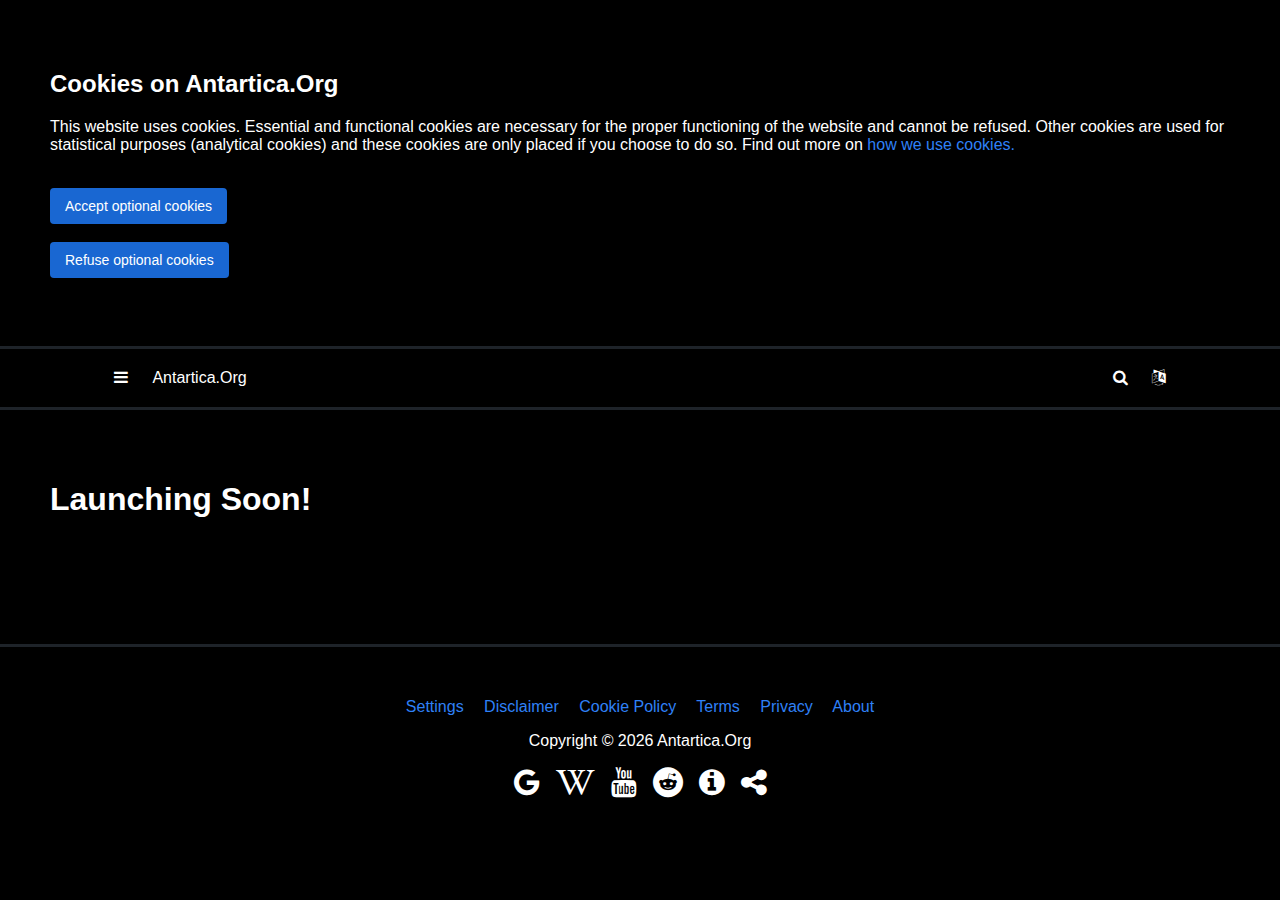
==== index.html @ 602d7c95 "Update index.html" ====
<!-- Copyright © 2023 Antartica Org. All rights reserved. - United States -->
<!-- Page Starts -->
<!-- Language (en-US) -->


<!DOCTYPE html> <html dir="ltr" lang="en-US"> <head> 

<!-- meta tags starts -->
	<title>Home / Antartica</title>
	<meta charset="utf-8" /> 
	<meta name="viewport" content="width=device-width,initial-scale=1,maximum-scale=1, viewport-fit=cover" /> 
	<meta property="og:site_name" content="Antartica.Org" /> 
	<meta name="apple-mobile-web-app-title" content="Antartica.Org" /> 
	<meta name="apple-mobile-web-app-status-bar-style" content="black" /> 
	<meta name="theme-color" content="#000000" />
	<meta name="description" content="Antartica.Org"/>
  	<meta name="keywords" content="Antartica.Org">
	<link rel="icon" type="image/x-icon" href="file:///D:/antartica/antartica.png">
<!-- meta tags ends -->

<!-- noscript starts -->
	<noscript> <html> <head> <style type="text/css"> body { background-color: black; color:white;}     .fixed-con {display:none;}  </style><body><div class="content text-center"><h2 title="Antartica.Org">Antartica.Org</h2><p title="JavaScript is not available.">JavaScript is not available.</p><p title="We’ve detected that JavaScript is disabled in this browser. Please enable JavaScript or switch to a supported browser to continue using antartica.org.">We’ve detected that JavaScript is disabled in this browser. Please enable JavaScript or switch to a supported browser to continue using antartica.org.</p><p title="Copyright © 2023 Antartica.Org">Copyright © Antartica.Org</p></div></body> </html>  </noscript>
<!-- noscript ends -->

<!-- internal css 1 starts -->
<style>
#topaaee { background-color: white; color:black; }
body {  margin: 0; font-family: Arial, sans-serif; background-color: black; color:white;}
#content {  background-color: black;  color:white;}
.cookieconsentbutton {  background-color: #1967d2; color: white; padding: 10px 15px;  border: none; font-size: 14px; cursor: pointer; border-radius: 4px;}
.cookieconsentbutton:hover {  background-color: white;  color: black; }
.grey1-container {  background-color: black;  color: white;  padding: 35px;  text-align: center;  font-size: 16px; border-top: 3px solid #1e2329;  }
.grey1-container a:link {  color: #2f81f7; background-color: transparent;  text-decoration: none; }  
.grey1-container a:hover { color: #2f81f7; background-color: transparent; text-decoration: underline; }
.grey1-container a:visited { color: #2f81f7; background-color: transparent;  text-decoration: none; }
.grey1-container a:active { color: #2f81f7; background-color: transparent;  text-decoration: none; }
.topnav { overflow: hidden;  background-color: black;  padding-left: 8%;  padding-right: 8%; padding-top:8px; padding-bottom:8px;   position: -webkit-sticky;  position: sticky; top:0; width: 100%; border-bottom: 3px solid #1e2329;}
.topnav a {  float: left;  display: #424243;  color: white;  text-align: center;  padding: 12px;  text-decoration: none;  font-size: 16px; }
.topnav a:hover {  background-color: #21262c;  color: white;}
.content {  padding: 50px;  text-align: left; font-size: 16px;}
.content a:link {  color: #2f81f7; background-color: transparent;  text-decoration: none; }  
.content a:hover { color: #2f81f7; background-color: transparent; text-decoration: underline; }
.content a:visited { color: #2f81f7; background-color: transparent;  text-decoration: none; }
.content a:active { color: #2f81f7; background-color: transparent;  text-decoration: none; }
.modal a:link {  color: #2f81f7; background-color: transparent;  text-decoration: none; }  
.modal a:hover { color: #2f81f7; background-color: transparent; text-decoration: underline; }
.modal a:visited { color: #2f81f7; background-color: transparent;  text-decoration: none; }
.modal a:active { color: #2f81f7; background-color: transparent;  text-decoration: none; }
.social a:link { font-size:30px; color:white;}
.social a:hover { color:#1d9bf0;}
#myInput {  width: 100%;  padding: 10px;  margin-bottom: 20px;  border-radius: 15px; background-color:black; color:white;  border: 2px solid white;  font-size: 13px; }
* {  box-sizing: border-box; }
#myUL {  list-style-type: none;  padding: 0;  margin: 0; }
#myUL li a {  margin-top: -1px; /* Prevent double borders */  background-color: black;  padding: 10px;  text-decoration: none;  color: white;  display: block;  border-radius: 25px;  font-size: 13px; }
#myUL li a:hover:not(.header) {  background-color: #21262c; }


#cookieconsenta {display:none; border-bottom: 3px solid #1e2329;} 
#cookieconsentb {display:none; border-bottom: 3px solid #1e2329;} 
* {  box-sizing: border-box; }
.button {  transition-duration: 0.5s; }
#top-nav-small-side {display:none;}
#sidebar { display:none; }
#topnav-right {  float: right;}
#topnav-right2 {  float: right; }
#topnav-right3 {  float: right; }
.text-center {  text-align: center; }  .text-left {  text-align: left; }  .text-right {  text-align: right; }    #text-center {  text-align: center; }  #text-left {  text-align: left; }  #text-right {  text-align: right; }

.modal {
 display: none;   position: fixed; z-index: 1;  padding-top: 5%; padding-bottom: 5%;left: 0; top: 0; width: 100%;  height: 100%; overflow: auto;  background-color: rgb(0,0,0); background-color: rgba(0,0,0,0.4); cursor:default;;
}
.modal-content {  background-color: black;  font-size: 16px;  margin: auto;  padding: 5%;  color:white;  border: 2px solid white;  width: 85%;   border-radius: 15px; cursor:default;}
.close {  color: #2f81f7;  float: left; cursor: pointer;}
.close:hover, .close:focus {  color: #2f81f7;  text-decoration: underline;  cursor: pointer; }


@media screen and (max-width: 3000px) {
.topnav {  overflow: hidden; padding-top:10px; padding-bottom:10px; padding-left: 8%;  padding-right: 8%;}
}


@media screen and (max-width: 2000px) {
.topnav {  overflow: hidden; padding-top:9px; padding-bottom:9px; padding-left: 8%;  padding-right: 8%;}
}


@media screen and (max-width: 1400px) {
.topnav {  overflow: hidden; padding-top:8px; padding-bottom:8px; padding-left: 8%;  padding-right: 8%;}
}


@media screen and (max-width: 1200px) {
.topnav {  overflow: hidden; padding-top:7px; padding-bottom:7px; padding-left: 8%;  padding-right: 8%;}
.topnav a {  float: left;  padding: 12px;  font-size: 15px; }
.content {  padding: 45px; font-size: 15px; }
.grey1-container {  padding: 30px;  font-size: 15px; }
.social a:link { font-size:29px;}
#myInput {  padding: 10px;  margin-bottom: 20px;  font-size: 12px; }
#myUL li a {  font-size: 12px;  padding: 10px; }
.modal-content { font-size: 15px;  width: 85%; }
}


@media screen and (max-width: 1000px) {
#topnav-right { display: none; }
.topnav {  overflow: hidden; padding-top:5px; padding-bottom:5px; padding-left: 4%;  padding-right: 4%;}
#top-nav-large { display: none; }
.topnav a {  float: left;  padding: 12px;  font-size: 14px; }
.content { padding: 35px; font-size: 14px; }
.grey1-container {  padding: 30px;  font-size: 14px; }
.social a:link { font-size:28px;}
.modal-content { font-size: 14px;  width: 85%; }
}

@media screen and (max-width: 900px) {
.topnav {  overflow: hidden; padding-top:4px; padding-bottom:4px; padding-left: 2%;  padding-right: 2%;}
}

@media screen and (max-width: 600px) {
.topnav {  overflow: hidden;}
#top-nav-medium { display: none; }
.cookieconsentbutton {font-size: 13px;}
.topnav a {  float: left;  padding: 12px;  font-size: 14px; }
.content {  padding: 25px; font-size: 13px; }
.grey1-container {  padding: 25px;  font-size: 13px; }
.social a:link { font-size:26px;}
.modal-content { font-size: 13px;  width: 90%;}
}


@media screen and (max-width: 400px) {
.topnav {padding-left: 1%;  padding-right: 1%; }
.content {  padding: 20px; font-size: 13px; }
.grey1-container {  padding: 20px;  font-size: 13px; }
.cookieconsentbutton { padding: 10px 15px;}
.social a:link { font-size:25px;}
.modal-content { font-size: 13px;  width: 90%; border-radius: 15px;}
}

@media screen and (max-width: 300px) {
#topnav-right3 { display: none; }
.topnav { padding-top:0px; padding-bottom:0px; padding-left: 0px;  padding-right: 0px; }
.topnav a {  float: left;  padding: 12px;  font-size: 13px; }
.content {  padding: 15px; font-size: 12px; }
.grey1-container {  padding: 15px;  font-size: 12px; }
.social a:link { font-size:22px;}
.cookieconsentbutton {  font-size: 11px;}
#myInput {  padding: 10px;  margin-bottom: 20px;  margin-top: 10px;  font-size: 10px; }
#myUL li a {  font-size: 10px;  padding: 10px; }
.modal-content { font-size: 12px;  width: 100%; border: 3px solid red; border-radius: 0px;}
.modal { padding-top: 0%; padding-bottom: 0%; left: 0; top: 0; width: 100%;  height: 100%; overflow: auto;  background-color: rgb(0,0,0); background-color: rgba(0,0,0,0.4); 
}

@media screen and (max-width: 260px) {
.topnav { padding-top:0px; padding-bottom:0px; padding-left: 0px;  padding-right: 0px;}
.social a:link { font-size:20px;}
.cookieconsentbutton { padding: 7px 7px; }
.modal-content { font-size: 12px;  width: 100%; }
}

@media screen and (max-width: 230px) {
#topnav-right2 { display:none; }
.social a:link { font-size:19px;}
.modal-content { font-size: 10px;  width: 100%; }
}

@media screen and (max-width: 200px) {
#topnav-right2 { display:none; }
.topnav a {  float: left;  padding: 12px;  font-size: 13px; }
.content {  padding: 12px; font-size: 12px; }
.grey1-container {  padding: 12px;  font-size: 12px; }
.social a:link { font-size:18px;}
.cookieconsentbutton { padding: 5px 5px; }
#myInput {  padding: 9px;  margin-bottom: 20px; margin-top: 15px;  font-size: 9px; }
#myUL li a {  font-size: 9px;  padding: 9px; }
.modal-content { font-size: 9px;  width: 100%; }
}

@media screen and (max-width: 180px) {
.topnav a {  float: left;  padding: 11px;  font-size: 12px; }
.content {  padding: 11px; font-size: 11px; }
.grey1-container {  padding: 11px;  font-size: 11px; }
.cookieconsentbutton { padding: 4px 4px; }
}

@media screen and (max-width: 150px) {
.topnav a {  float: left; padding: 11px;  font-size: 10px; }
.content {  padding: 10px; font-size: 10px; }
.grey1-container {  padding: 10px;  font-size: 10px; }
.cookieconsentbutton {  font-size: 8px; }
#myInput {  padding: 8px;  margin-bottom: 20px;  font-size: 8px; }
#myUL li a {  font-size: 8px; padding: 8px; }
.modal-content { font-size: 8px;  width: 100%; }
}

@media screen and (max-width: 120px) {
#title { display: none; }
.topnav a {  float: left;  padding: 11px;  font-size: 9px; }
.content {  padding: 10px; font-size: 10px; }
.grey1-container {  padding: 10px;  font-size: 10px; }
.cookieconsentbutton {  font-size: 7px; }
#myInput {  padding: 7px;  margin-bottom: 20px;  font-size: 7px; }
#myUL li a {  font-size: 7px;  padding: 7px; }
.modal-content { font-size: 7px;  width: 100%; border: 1px solid red;}
}

@media screen and (max-width: 100px) {
.topnav a {  float: left;  padding: 9px;  font-size: 8px; }
.content {  padding: 8px; font-size: 8px; }
.grey1-container {  padding: 8px;  font-size: 8px; }
.cookieconsentbutton { padding: 2px 2px;  font-size: 6px; }
#myInput {  padding: 6px;  margin-bottom: 20px;  font-size: 6px; }
#myUL li a {  font-size: 6px;  padding: 6px; }
.modal-content { font-size: 6px;  width: 100%; }
}

@media screen and (max-width: 90px) {
.content {  padding: 4px; font-size: 6px; }
.grey1-container {  padding: 4px;  font-size: 6px; }
#myInput { padding: 4px; margin-bottom: 20px; font-size: 5px; }
#myUL li a {  font-size: 5px; padding: 4px; }
.modal-content { font-size: 5px;  width: 100%; }
}
</style>

<!-- Translate toolbar css starts -->
 <style type="text/css">
 
   .fixed-con {
    z-index: 9724790009779558!important;
    background-color: black;
    position: fixed;
    top: 0;
    left: 0;
    right: 0;
    bottom: 0;
    overflow-y: auto;
  }
  .VIpgJd-ZVi9od-aZ2wEe-wOHMyf{
   z-index: 9724790009779!important;
   top:0;
   left:unset;
   right:-5px;
   display:none!important;
   border-radius:50%;
   border:2px solid gold;
  }
  .VIpgJd-ZVi9od-aZ2wEe-OiiCO{
    width:80px;
    height:80px;
  }
  /*hide google translate link | logo | banner-frame */
  .goog-logo-link,.gskiptranslate,.goog-te-gadget span,.goog-te-banner-frame,#goog-gt-tt, .goog-te-balloon-frame,div#goog-gt-{
    display: none!important;
  }
  .goog-te-gadget {
    color: transparent!important;
    font-size:0px;
  }

  .goog-text-highlight {
    background: none !important;
    box-shadow: none !important;
  }
   
 /*google translate Dropdown */
 
 #google_translate_element select{
 background-color:black;
 color:white;
 border: none;
 border-radius:2px;
 padding:1%;
cursor: pointer;
 }
 
  #google_translate_element select:hover{
 background-color:#21262c;
 color:white;
 border: none;
 border-radius:1px;
 padding:1%;
cursor: pointer;
 }
   </style>
<!-- Translate toolbar css ends -->

<!-- internal css ends -->




<!-- external css starts --> 
	<link rel="stylesheet" href="https://cdnjs.cloudflare.com/ajax/libs/font-awesome/4.7.0/css/font-awesome.min.css"> 
<!-- external css ends --> 
</head>



<body onload="startFunction();">
<div class="fixed-con">

<div id="main"> <!-- id="main" start-->

<!-- all model content starts here -->

<!-- The Modal -->
<div id="myModal" class="modal">

  <!-- Modal content -->
  <div class="modal-content">
 	<div class="close" onclick="closemodal1();" title="Close">Close</div><br><br>
	<div class="text-center">
 		<h1 title="Error 404">Error 404</h1>
 		<h2 title="Content Not Found :(">Content Not Found :(</h2>
	</div>
  </div>

</div>

<!-- The Modal -->
<div id="myModal2" class="modal">

  <!-- Modal content -->
  <div class="modal-content">
  	<div class="close" onclick="closemodal2();" title="Close">Close</div><br><br>
	<div class="text-left">
	<h1 class="text-center" title="Cookies On Antartica.Org">Cookies On Antartica.Org</h1>
	<p title="This website uses cookies.">This website uses cookies.</p>
	<p title="Essential and functional cookies are necessary for the proper functioning of the website and cannot be refused.">Essential and functional cookies are necessary for the proper functioning of the website and cannot be refused.</p>
<br>
 	<h2 title="Cookie Settings">Cookie settings</h2>
	<h3 title="Strictly necessary cookies">Strictly necessary cookies</h3>
	<p title="These essential cookies do things like remember your progress through the website.">These essential cookies do things like remember your progress through the website.</p>
	<p title="They always need to be on.">They always need to be on.</p>
<br>
    <h3 title ="Strictly necessary cookies we use:">Strictly necessary cookies we use:</h3>
    <p title="(1. googtrans) - (Type: Session Cookie) - (Use: To know your preferred language)"><b>1. [googtrans]</b><br>Type: Session Cookie<br>Use: To Know you language preferred language</p>
    <p title="(2. [ae] [cookieconsent] ) (Type: Normal Cookie) (Use: To know your cookie consent status.)"><b>2. [ae] [cookieconsent]</b><br>Type: Normal Cookie<br>Use: To know your cookie consent status.</p>
<br>
<h3 title="Additional cookies we use:">Additional cookies we use:</h3>
<p title="We currently do not use any additional cookies.">We currently do not use any additional cookies.</p>
	<br><br>
</div>
	<div class="close" onclick="closemodal2();" title="Close This Tab (X)">Close This Tab (X)</div><br>
  </div>
</div>


<!-- The Modal -->
<div id="myModal3" class="modal">

  <!-- Modal content -->
  <div class="modal-content">
 	<div class="close" onclick="closemodal3();" title="Close">Close</div><br><br>
	<div class="text-center">
 		<h1 title="About">About</h1>
	</div>
  <div class="text-center">
    <p>Antartica.Org/About</p>
</div>

<div class="text-center">
<br><br>
	<a href="javascript:void(0);" onclick="showmodal6()" title="Terms">Terms</a>&#8195;
	<a href="javascript:void(0);" onclick="showmodal7()" title="Privacy">Privacy</a>
</div>
  </div>

</div>

<!-- The Modal -->
<div id="myModal4" class="modal">

  <!-- Modal content -->
  <div class="modal-content">
 	<div class="close" onclick="closemodal4();" title="Close">Close</div><br><br>
	<div class="text-center">
 		<h1 title="Settings">Settings</h1>
 		<h2 title="Content Not Found :(">Content Not Found :(</h2>
	</div>
  </div>

</div>

<!-- The Modal -->
<div id="myModal5" class="modal">

  <!-- Modal content -->
  <div class="modal-content">
 	<div class="close" onclick="closemodal5();" title="Close">Close</div><br><br>
	<div class="text-center">
 		<h1 title="Disclaimer">Disclaimer</h1>
 		<h2 title="Content Not Found :(">Content Not Found :(</h2>
	</div>
  </div>

</div>

<!-- The Modal -->
<div id="myModal6" class="modal">

  <!-- Modal content -->
  <div class="modal-content">
 	<div class="close" onclick="closemodal6();" title="Close">Close</div><br><br>
	<div class="text-center">
 		<h1 title="Terms">Terms</h1>
 		<h2 title="Content Not Found :(">Content Not Found :(</h2>
	</div>
  </div>

</div>

<!-- The Modal -->
<div id="myModal7" class="modal">

  <!-- Modal content -->
  <div class="modal-content">
 	<div class="close" onclick="closemodal7();" title="Close">Close</div><br><br>
	<div class="text-center">
 		<h1 title="Privacy Policy">Privacy Policy</h1>
 		<h2 title="Content Not Found :(">Content Not Found :(</h2>
	</div>
  </div>

</div>

<!-- The Modal -->
<div id="myModal8" class="modal">

  <!-- Modal content -->
  <div class="modal-content">
 	<div class="close" onclick="closemodal8();" title="Close">Close</div><br><br>
	<div class="text-left">
 	<h2 title="Change Language">Change Language</h2>
 	<div id="google_translate_element" title="Change Language"></div>
    </div>
<div class="text-left">
<br><br><br>
	<a href="javascript:void(0);" onclick="transitshowmodal6()" title="Terms">Terms</a>&#8195;
	<a href="javascript:void(0);" onclick="transitshowmodal7()" title="Privacy">Privacy</a>
</div>
  </div>

</div>
  
<!-- The Modal -->
<div id="myModal9" class="modal">

  <!-- Modal content -->
  <div class="modal-content">
 	<div class="close" onclick="closemodal9();" title="Close">Close</div><br><br>
  <div class="text-center">
    
 <p class="social"><a href="https://www.google.com/search?q=antarctica" target="_about" title="Google (Opens an External Website - google.com)"><i class="fa fa-google"></i></a>&#8195;<a href="https://en.wikipedia.org/wiki/Antarctica" title="Wikipedia (Opens an External Website - wikipedia.org)" target="_about"><i class="fa fa-wikipedia-w"></i></a>&#8195;<a href="https://www.youtube.com/results?search_query=antartica" target="_about" title="Youtube (Opens an External Website - youtube.com)"><i class="fa fa-youtube"></i></a>&#8195;<a href="https://www.reddit.com/search/?q=antartica" target="_about" title="Reddit (Opens an External Website - reddit.com)"><i class="fa fa-reddit"></i></a>&#8195;<a href="https://twitter.com" target="_about" title="X (Opens an External Website - twitter.com)">X</a>&#8195;<a href="https://instagram.com" target="_about" title="Instagram (Opens an External Website - instagram.com)"><i class="fa fa-instagram"></i></a>&#8195;<a href="https://facebook.com" target="_about" title="Facebook (Opens an External Website - facebook.com)"><i class="fa fa-facebook"></i></a>&#8195;<a href="https://twitch.tv" target="_about" title="Twitch (Opens an External Website - twitch.tv)"><i class="fa fa-twitch"></i></a>
 </p>
 <br>
<p>
</div>
  <div class="text-left">
<h3>Other Links</h3>
<a href="https://www.google.com/search?q=antarctica" target="_about" title="Google (Opens an External Website - google.com)">Google</a>&#8195;<a href="https://en.wikipedia.org/wiki/Antarctica" title="Wikipedia (Opens an External Website - wikipedia.org)" target="_about">Wikipedia</a>&#8195;<a href="https://www.youtube.com/results?search_query=antartica" target="_about" title="Youtube (Opens an External Website - youtube.com)">Youtube</a>&#8195;<br><br><a href="https://www.reddit.com/search/?q=antartica" target="_about" title="Reddit (Opens an External Website - reddit.com)">Reddit</a>&#8195;<a href="https://twitter.com" target="_about" title="X (Opens an External Website - twitter.com)">X (twitter.com)</a>&#8195;<a href="https://instagram.com" target="_about" title="Instagram (Opens an External Website - instagram.com)">Instagram</a>&#8195;<br><br><a href="https://facebook.com" target="_about" title="Facebook (Opens an External Website - facebook.com)">Facebook</a>&#8195;<a href="https://twitch.tv" target="_about" title="Twitch (Opens an External Website - twitch.tv)">Twitch</a>&#8195;
<a href="https://bing.com" target="_about" title="Bing (Opens an External Website - bing.com)">Bing</a>&#8195;<a href="https://duckduckgo.com/" target="_about" title="DuckDuckGo (Opens an External Website - duckduckgo.com)">DuckDuckGo</a>
</p> 
  
	</div>
  </div>

</div>
 <!-- all model content ends here -->
<!-- id="cookieconsent" start-->
<div class="content" id="cookieconsenta" style="cursor: default;">
	<h2 title="Cookies on Antartica.Org">Cookies on Antartica.Org</h2>
	<p title="This website uses cookies. Essential and functional cookies are necessary for the proper functioning of the website and cannot be refused. Other cookies are used for statistical purposes (analytical cookies) and these cookies are only placed if you choose to do so.">This website uses cookies. Essential and functional cookies are necessary for the proper functioning of the website and cannot be refused. Other cookies are used for statistical purposes (analytical cookies) and these cookies are only placed if you choose to do so. Find out more on <a href="javascript:void(0);" title="how we use cookie" onclick="showmodal2()">how we use cookies.</a></p><br>
	<button class="button cookieconsentbutton" onclick="cookieconsenttype1Function()" title="Accept optional cookies">Accept optional cookies</button><br><br>
	<button class="button cookieconsentbutton" onclick="cookieconsenttype2Function()" title="Refuse optional cookies">Refuse optional cookies</button>
<br><br>
</div>
<!-- id="cookieconsent" ends-->

<!-- id="cookieconsent2" start-->
<div class="content" id="cookieconsentb" style="cursor: default;">
	<p title="Your cookie preferences have been saved. To change your preferences at any time, see our or visit the link in the page footer.">Your cookie preferences have been saved. To change your preferences at any time, see our <a href="javascript:void(0);" title="cookie policy" onclick="showmodal2()">cookie policy</a> or visit the link in the page footer.</p>
	<button class="button cookieconsentbutton" onclick="bbcookieconsenttype1Function()" title="Close">Close</button>
<br><br>
</div>
<!-- id="cookieconsent2" ends-->

<!-- topnav starts -->
<div class="topnav" id="myTopnav">
	<a href="javascript:void(0);" id="top-nav-small" title="Open Menu" onclick="sidebarFunction()"><i class="fa fa-bars"></i></a>
	<a href="javascript:void(0);" id="top-nav-small-side" title="Close Menu" onclick="sidebarcloseFunction()"><i class="fa fa-bars"></i></a>
	<a href="javascript:void(0);" id="title" title="Antartica.Org" onclick="aesidebarcloseFunction()" translate="no">Antartica.Org</a>
	<a href="javascript:void(0)" id="topnav-right2" title="Languages" onclick="showmodal8()"><i class="fa fa-language"></i></a>
	<a href="javascript:void(0)" id="topnav-right3" title="Search" onclick="sidebarFunction()"><i class="fa fa-search"></i></a>
</div>
<!-- topnav ends -->

<!-- content starts -->
<div class="content" id="content" style="cursor: default;">
	<h1 title="Launching Soon!">Launching Soon!</h1><br><br><br>
</div>
<!-- content ends -->

<!-- sidebar starts -->
<div class="content" id="sidebar" style="cursor: default;">
<br>
<input type="text" id="myInput" onkeyup="searchFunction()" placeholder="Search" title="Search" spellcheck="true">
<ul id="myUL">
	<li><a href="javascript:void(0);" onclick="showmodal3()" title="About Antartica">About Antartica</a></li>
	<li><a href="javascript:void(0);" onclick="showmodal4()" title="Settings">Settings</a></li>
	<li><a href="javascript:void(0);" onclick="showmodal5()" title="Disclaimer">Disclaimer</a></li>
	<li><a href="javascript:void(0);" onclick="showmodal2()" title="Cookie Policy">Cookie Policy</a></li>
	<li><a href="javascript:void(0);" onclick="showmodal6()" title="Terms">Terms</a></li>
	<li><a href="javascript:void(0);" onclick="showmodal7()" title="Privacy Policy">Privacy Policy</a></li>
	<li><a href="javascript:void(0);" onclick="showmodal1()" title="Blog">Blog</a></li>
	<li><a href="javascript:void(0);" onclick="showmodal1()" title="Change Language">Change Language</a></li>
	<li><a href="javascript:void(0);" onclick="showmod‬al1()" title="Accessibility settings">Accessibility settings</a></li>
	<li><a href="javascript:void(0);" onclick="showmodal9()" title="Share">Share</a></li>
	<li><a href="javascript:void(0);" onclick="showmodal1()" title="Location">Location</a></li>
	<li><a href="javascript:void(0);" onclick="showmodal1()" title="Images">Images</a></li>
	<li><a href="javascript:void(0);" onclick="showmodal1()" title="Videos">Videos</a></li>
	<li><a href="javascript:void(0);" onclick="showmodal1()" title="WildLife">WildLife</a></li>
</ul>
<br><br>
</div>  
<!-- sidebar ends-->

<!-- footer starts --> 
<div class="grey1-container"> 
<p>
	<a href="javascript:void(0);" onclick="showmodal4()" title="Settings">Settings</a>&#8195;
	<a href="javascript:void(0);" onclick="showmodal5()" title=" Disclaimer">Disclaimer</a>&#8195;
	<a href="javascript:void(0);" onclick="showmodal2()" title="Cookie Policy">Cookie Policy</a>&#8195;
	<a href="javascript:void(0);" onclick="showmodal6()" title="Terms">Terms</a>&#8195;
	<a href="javascript:void(0);" onclick="showmodal7()" title="Privacy">Privacy</a>&#8195;
	<a href="javascript:void(0);" onclick="showmodal3()" title="About">About</a>
</p>

<p id="copyright" title="Copyright © Antartica.Org" style="cursor: default;"></p>

<p class="social"><a href="https://www.google.com/search?q=antarctica" target="_about" title="Google (Opens an External Website - google.com)"><i class="fa fa-google"></i></a>&#8195;<a href="https://en.wikipedia.org/wiki/Antarctica" title="Wikipedia (Opens an External Website - wikipedia.org)" target="_about"><i class="fa fa-wikipedia-w"></i></a>&#8195;<a href="https://www.youtube.com/results?search_query=antartica" target="_about" title="Youtube (Opens an External Website - youtube.com)"><i class="fa fa-youtube"></i></a>&#8195;<a href="https://www.reddit.com/search/?q=antartica" target="_about" title="Reddit (Opens an External Website - reddit.com)"><i class="fa fa-reddit"></i></a>&#8195;<a href="javascript:void(0);" title="Info" onclick="showmodal3()"><i class="fa fa-info-circle"></i></a>&#8195;<a href="javascript:void(0);" title="Share" onclick="showmodal9()"><i class="fa fa-share-alt"></i></a></p>
</div>


</div>
<!-- footer ends -->


<!-- id="main" end -->
</div>


<!-- script starts -->
<script>
function contentnotfoundFunction() { 
alert("Antartica.Org\n\nError (404)\nContent not found :("); 
}


function startFunction() {
cookieconsentFunction();
timeanddateFunction();
console.warn("Warning! Do not enter or type any commands that you do not know."); 
console.log("Welcome to Antartica Org."); 
}

function setCookie(cname,cvalue,exdays) {  const d = new Date();  d.setTime(d.getTime() + (exdays*24*60*60*6000));  let expires = "expires=" + d.toUTCString();  document.cookie = cname + "=" + cvalue + ";" + expires + ";path=/"; }
function getCookie(cname) {  let name = cname + "=";  let decodedCookie = decodeURIComponent(document.cookie);  let ca = decodedCookie.split(';');  for(let i = 0; i < ca.length; i++) {    let c = ca[i];    while (c.charAt(0) == ' ') {      c = c.substring(1);    }    if (c.indexOf(name) == 0) {      return c.substring(name.length, c.length);    }  }  return ""; }

function cookieconsentFunction() {
let cookieconsent = getCookie("cookieconsent");
if (cookieconsent == "1") {
let ae = getCookie("ae");
if (ae == "1") {
document.getElementById("cookieconsentb").style.display = 'none';
}
else {
document.getElementById("cookieconsentb").style.display = 'block';
}

console.info("Privacy Info - Cookie Consent: Optional cookies accepted (1)"); 
}

else if (cookieconsent == "2") {
let ae = getCookie("ae");
if (ae == "1") {
document.getElementById("cookieconsentb").style.display = 'none';
}
else {
document.getElementById("cookieconsentb").style.display = 'block';
}

console.info("Privacy Info - Cookie Consent: Optional cookies refused (2)"); 
}

else {
document.getElementById("cookieconsenta").style.display = 'block';
setCookie("cookieconsent", "0", 30);
setCookie("ae", "0", 30);
}

}

function cookieconsenttype1Function() {
setCookie("cookieconsent", "1", 30);
document.getElementById("cookieconsenta").style.display = 'none';
document.getElementById("cookieconsentb").style.display = 'block';
console.info("Privacy Info - Cookie Consent: Optional cookies accepted (1)"); 
}

function cookieconsenttype2Function() {
setCookie("cookieconsent", "2", 30);
document.getElementById("cookieconsenta").style.display = 'none';
document.getElementById("cookieconsentb").style.display = 'block';
console.info("Privacy Info - Cookie Consent: Optional cookies refused (2)"); 
}

function bbcookieconsenttype1Function() {
setCookie("ae", "1", 30);
document.getElementById("cookieconsentb").style.display = 'none';
console.info("Your cookie preferences have been saved. To change your preferences at any time, see our cookie policy or visit the link in the page footer."); 
}


function timeanddateFunction() {

const d = new Date();
const weekday = ["Sunday","Monday","Tuesday","Wednesday","Thursday","Friday","Saturday"];
const month = ["January","February","March","April","May","June","July","August","September","October","November","December"];
let day = weekday[d.getDay()];
let date = d.getDate()
let aaaeee = month[d.getMonth()];
let year = d.getFullYear();
let text = d.toTimeString();
let language = navigator.language;
let agent = navigator.userAgent;
document.getElementById("copyright").innerHTML = "Copyright © " + year + " Antartica.Org";
console.info("Last loaded on; " + day + ", " + date + " " + aaaeee + " " + year + "; " + text + " Language: " + language); 
}

function sidebarFunction() {
document.getElementById("content").style.display = 'none';
document.getElementById("top-nav-small").style.display = 'none';
document.getElementById("top-nav-small-side").style.display = 'block';
document.getElementById("sidebar").style.display = 'block';
}

function sidebarcloseFunction() {
document.getElementById("top-nav-small-side").style.display = 'none';
document.getElementById("sidebar").style.display = 'none';
document.getElementById("content").style.display = 'block';
document.getElementById("top-nav-small").style.display = 'block';
}

function aesidebarcloseFunction() {
document.getElementById("top-nav-small-side").style.display = 'none';
document.getElementById("sidebar").style.display = 'none';
document.getElementById("content").style.display = 'block';
document.getElementById("top-nav-small").style.display = 'block';
}

function searchFunction() {    var input, filter, ul, li, a, i, txtValue;    input = document.getElementById("myInput");    filter = input.value.toUpperCase();    ul = document.getElementById("myUL");    li = ul.getElementsByTagName("li");    for (i = 0; i < li.length; i++) {        a = li[i].getElementsByTagName("a")[0];        txtValue = a.textContent || a.innerText;        if (txtValue.toUpperCase().indexOf(filter) > -1) {           li[i].style.display = "";        } else {            li[i].style.display = "none";        }    } }
</script>

  <script>
 function googleTranslateElementInit() {
 new google.translate.TranslateElement({
 pageLanguage: 'en',
 autoDisplay: 'true',
 layout: google.translate.TranslateElement.InlineLayout.HORIZONTAL
 }, 'google_translate_element');
 }
 </script>
 <script src='https://translate.google.com/translate_a/element.js?cb=googleTranslateElementInit'></script>
 
 <script>
// Get the modal
var modal = document.getElementById("myModal");

// When the user clicks the button, open the modal 
function showmodal1() {
  modal.style.display = "block";
}

// When the user clicks on <span> (x), close the modal
function closemodal1() {
  modal.style.display = "none";
}
</script>

 <script>
// Get the modal
var modal2 = document.getElementById("myModal2");

// When the user clicks the button, open the modal 
function showmodal2() {
  modal2.style.display = "block";
}

// When the user clicks on <span> (x), close the modal
function closemodal2() {
  modal2.style.display = "none";
}
</script>
  
<script>
// Get the modal
var modal3 = document.getElementById("myModal3");

// When the user clicks the button, open the modal 
function showmodal3() {
  modal3.style.display = "block";
}

// When the user clicks on <span> (x), close the modal
function closemodal3() {
  modal3.style.display = "none";
}
</script>

<script>
// Get the modal
var modal4 = document.getElementById("myModal4");

// When the user clicks the button, open the modal 
function showmodal4() {
  modal4.style.display = "block";
}

// When the user clicks on <span> (x), close the modal
function closemodal4() {
  modal4.style.display = "none";
}
</script>

<script>
// Get the modal
var modal5 = document.getElementById("myModal5");

// When the user clicks the button, open the modal 
function showmodal5() {
  modal5.style.display = "block";
}

// When the user clicks on <span> (x), close the modal
function closemodal5() {
  modal5.style.display = "none";
}
</script>

<script>
// Get the modal
var modal6 = document.getElementById("myModal6");

// When the user clicks the button, open the modal 
function showmodal6() {
  modal6.style.display = "block";
}

// When the user clicks on <span> (x), close the modal
function closemodal6() {
  modal6.style.display = "none";
}
</script>

<script>
// Get the modal
var modal7 = document.getElementById("myModal7");

// When the user clicks the button, open the modal 
function showmodal7() {
  modal7.style.display = "block";
}

// When the user clicks on <span> (x), close the modal
function closemodal7() {
  modal7.style.display = "none";
}
</script>

<script>
// Get the modal
var modal8 = document.getElementById("myModal8");

// When the user clicks the button, open the modal 
function showmodal8() {
  modal8.style.display = "block";
}

// When the user clicks on <span> (x), close the modal
function closemodal8() {
  modal8.style.display = "none";
}
</script>
  
<script>
// Get the modal
var modal9 = document.getElementById("myModal9");

// When the user clicks the button, open the modal 
function showmodal9() {
  modal9.style.display = "block";
}

// When the user clicks on <span> (x), close the modal
function closemodal9() {
  modal9.style.display = "none";
}
</script>

<script>
function transitshowmodal6() {
var modal8 = document.getElementById("myModal8");
var modal6 = document.getElementById("myModal6");
  modal8.style.display = "none";
  modal6.style.display = "block";
}
</script>

<script>
function transitshowmodal7() {
var modal8 = document.getElementById("myModal8");
var modal7 = document.getElementById("myModal7");
  modal8.style.display = "none";
  modal7.style.display = "block";
}
</script>
<!-- script ends -->

</body> </html>


<!-- Copyright © 2023 Antartica Org. All rights reserved. - United States -->
<!-- Page Ends -->
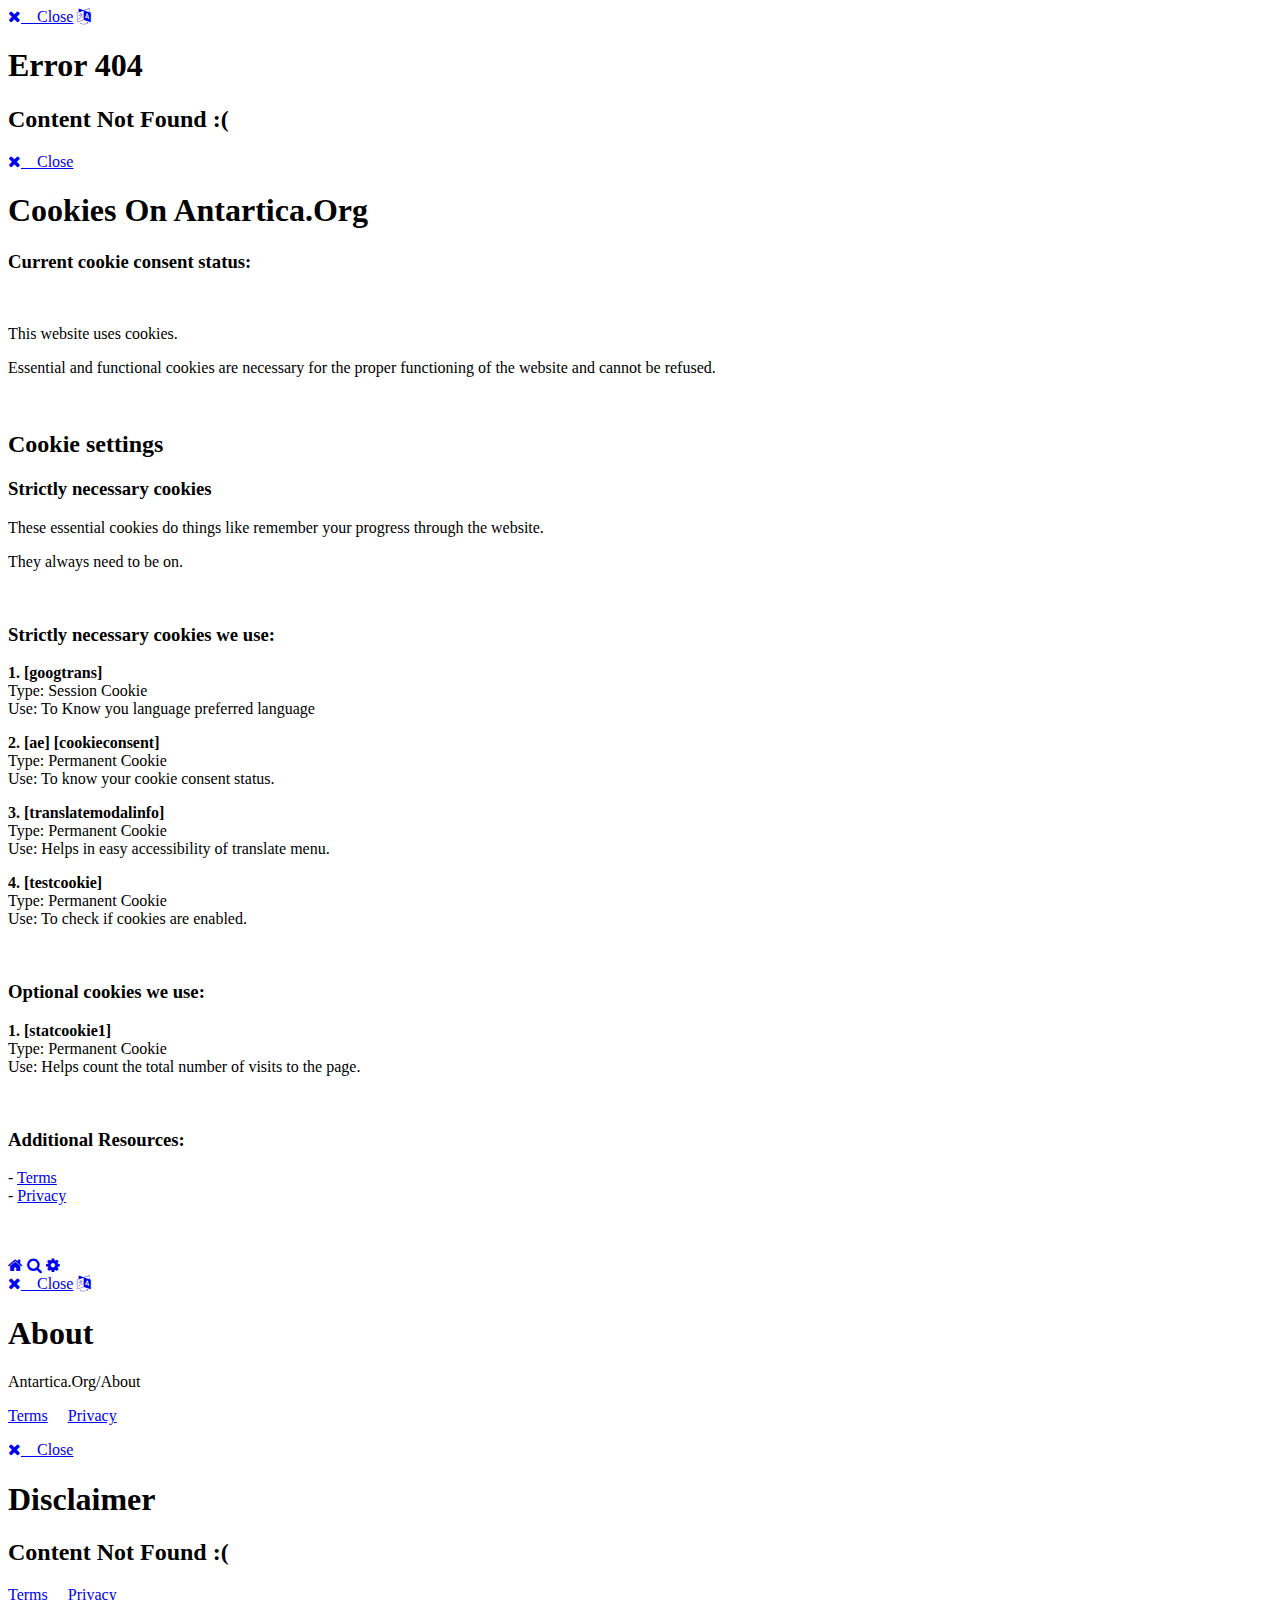
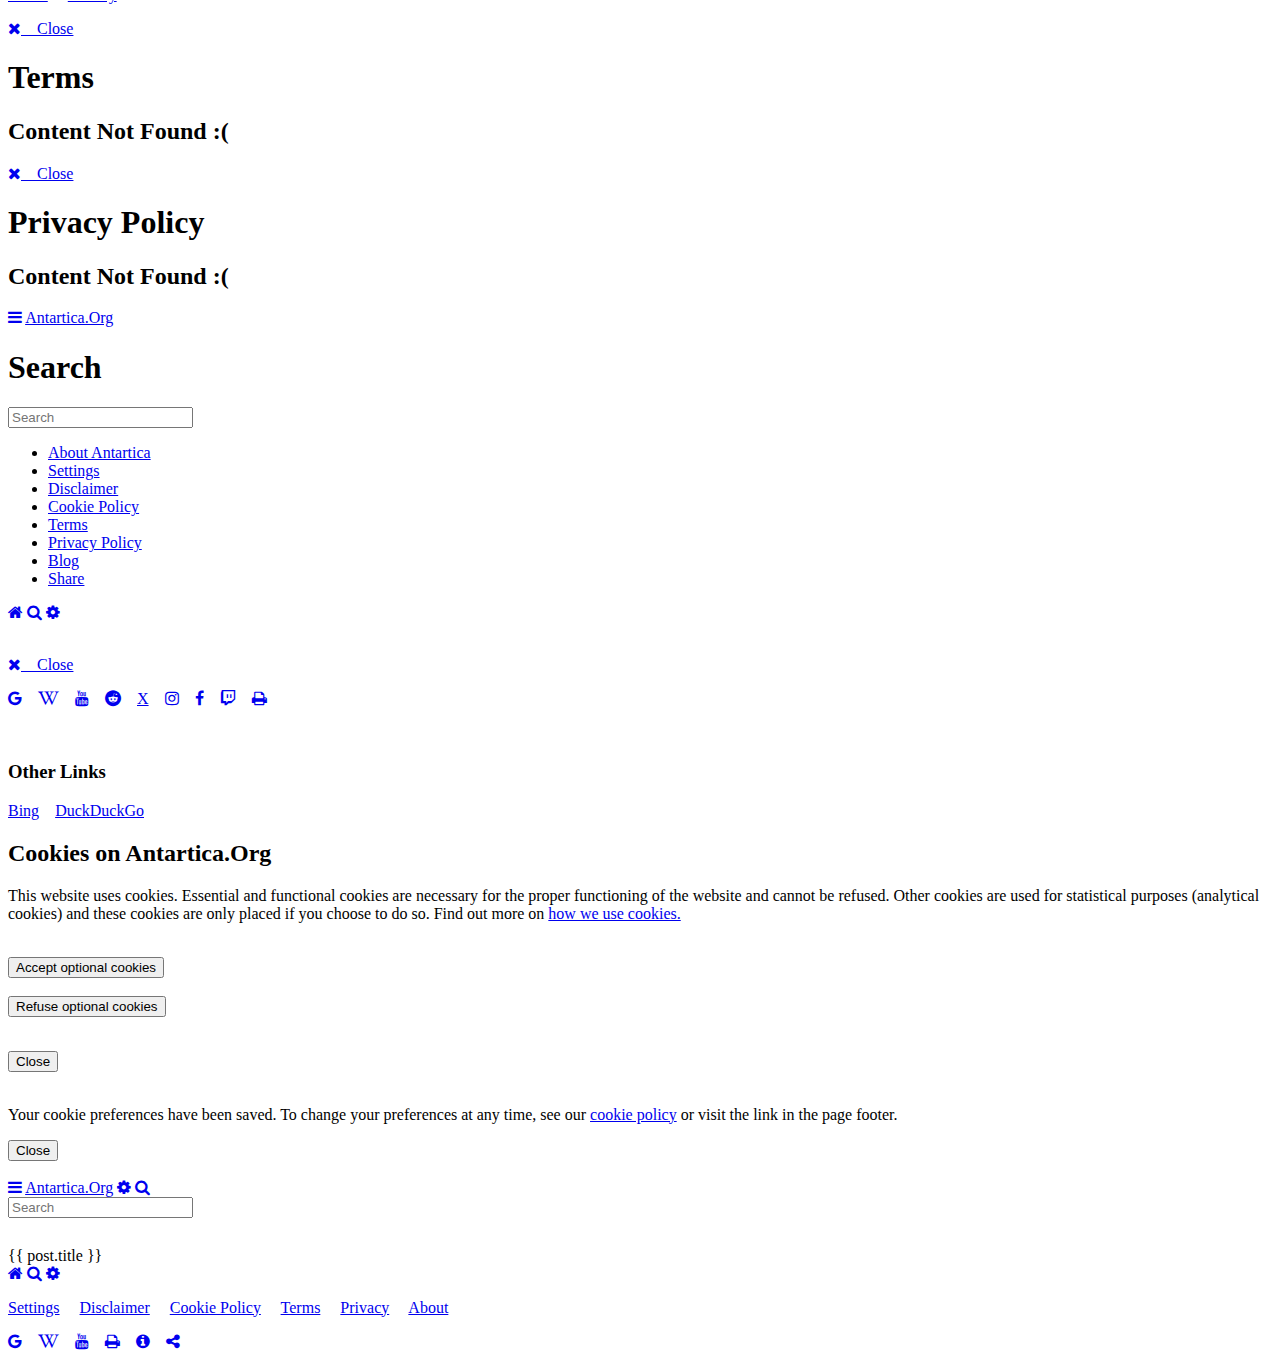
==== commit 1b89967c: "Add files via upload" ====
--- a/index.html
+++ b/index.html
@@ -1,296 +1,29 @@
-<!-- Copyright © 2023 Antartica Org. All rights reserved. - United States -->
+<!-- Copyright © Antartica Org. All rights reserved. - United States -->
 <!-- Page Starts -->
 <!-- Language (en-US) -->
 
-
-<!DOCTYPE html> <html dir="ltr" lang="en-US"> <head> 
+<!DOCTYPE html> 
+<html dir="ltr" lang="en-US">
+<head> 
 
 <!-- meta tags starts -->
 	<title>Home / Antartica</title>
 	<meta charset="utf-8" /> 
 	<meta name="viewport" content="width=device-width,initial-scale=1,maximum-scale=1, viewport-fit=cover" /> 
 	<meta property="og:site_name" content="Antartica.Org" /> 
-	<meta name="apple-mobile-web-app-title" content="Antartica.Org" /> 
-	<meta name="apple-mobile-web-app-status-bar-style" content="black" /> 
+	<meta name="apple-mobile-web-app-title" content="Antartica.Org" /> <meta name="apple-mobile-web-app-status-bar-style" content="black" /> 
 	<meta name="theme-color" content="#000000" />
-	<meta name="description" content="Antartica.Org"/>
-  	<meta name="keywords" content="Antartica.Org">
-	<link rel="icon" type="image/x-icon" href="file:///D:/antartica/antartica.png">
+	<meta name="description" content="Antartica.Org"/> <meta name="keywords" content="Antartica.Org">
+	<link rel="icon" type="image/x-icon" href="images/antartica.png">
 <!-- meta tags ends -->
 
 <!-- noscript starts -->
-	<noscript> <html> <head> <style type="text/css"> body { background-color: black; color:white;}     .fixed-con {display:none;}  </style><body><div class="content text-center"><h2 title="Antartica.Org">Antartica.Org</h2><p title="JavaScript is not available.">JavaScript is not available.</p><p title="We’ve detected that JavaScript is disabled in this browser. Please enable JavaScript or switch to a supported browser to continue using antartica.org.">We’ve detected that JavaScript is disabled in this browser. Please enable JavaScript or switch to a supported browser to continue using antartica.org.</p><p title="Copyright © 2023 Antartica.Org">Copyright © Antartica.Org</p></div></body> </html>  </noscript>
+	<noscript> <html> <head> <style type="text/css"> body { background-color: black; color:white;}     .fixed-con {display:none;}  </style><body><div class="content text-center"><h1 title=":(">:(</h1><br><h2 title="Antartica.Org">Antartica.Org</h2><p title="JavaScript is not available.">JavaScript is not available.</p><p title="We’ve detected that JavaScript is disabled in this browser. Please enable JavaScript or switch to a supported browser to continue using antartica.org.">We’ve detected that JavaScript is disabled in this browser. Please enable JavaScript or switch to a supported browser to continue using antartica.org.</p><p title="Copyright © Antartica.Org">Copyright © Antartica.Org</p></div></body> </html>  </noscript>
 <!-- noscript ends -->
 
-<!-- internal css 1 starts -->
-<style>
-#topaaee { background-color: white; color:black; }
-body {  margin: 0; font-family: Arial, sans-serif; background-color: black; color:white;}
-#content {  background-color: black;  color:white;}
-.cookieconsentbutton {  background-color: #1967d2; color: white; padding: 10px 15px;  border: none; font-size: 14px; cursor: pointer; border-radius: 4px;}
-.cookieconsentbutton:hover {  background-color: white;  color: black; }
-.grey1-container {  background-color: black;  color: white;  padding: 35px;  text-align: center;  font-size: 16px; border-top: 3px solid #1e2329;  }
-.grey1-container a:link {  color: #2f81f7; background-color: transparent;  text-decoration: none; }  
-.grey1-container a:hover { color: #2f81f7; background-color: transparent; text-decoration: underline; }
-.grey1-container a:visited { color: #2f81f7; background-color: transparent;  text-decoration: none; }
-.grey1-container a:active { color: #2f81f7; background-color: transparent;  text-decoration: none; }
-.topnav { overflow: hidden;  background-color: black;  padding-left: 8%;  padding-right: 8%; padding-top:8px; padding-bottom:8px;   position: -webkit-sticky;  position: sticky; top:0; width: 100%; border-bottom: 3px solid #1e2329;}
-.topnav a {  float: left;  display: #424243;  color: white;  text-align: center;  padding: 12px;  text-decoration: none;  font-size: 16px; }
-.topnav a:hover {  background-color: #21262c;  color: white;}
-.content {  padding: 50px;  text-align: left; font-size: 16px;}
-.content a:link {  color: #2f81f7; background-color: transparent;  text-decoration: none; }  
-.content a:hover { color: #2f81f7; background-color: transparent; text-decoration: underline; }
-.content a:visited { color: #2f81f7; background-color: transparent;  text-decoration: none; }
-.content a:active { color: #2f81f7; background-color: transparent;  text-decoration: none; }
-.modal a:link {  color: #2f81f7; background-color: transparent;  text-decoration: none; }  
-.modal a:hover { color: #2f81f7; background-color: transparent; text-decoration: underline; }
-.modal a:visited { color: #2f81f7; background-color: transparent;  text-decoration: none; }
-.modal a:active { color: #2f81f7; background-color: transparent;  text-decoration: none; }
-.social a:link { font-size:30px; color:white;}
-.social a:hover { color:#1d9bf0;}
-#myInput {  width: 100%;  padding: 10px;  margin-bottom: 20px;  border-radius: 15px; background-color:black; color:white;  border: 2px solid white;  font-size: 13px; }
-* {  box-sizing: border-box; }
-#myUL {  list-style-type: none;  padding: 0;  margin: 0; }
-#myUL li a {  margin-top: -1px; /* Prevent double borders */  background-color: black;  padding: 10px;  text-decoration: none;  color: white;  display: block;  border-radius: 25px;  font-size: 13px; }
-#myUL li a:hover:not(.header) {  background-color: #21262c; }
-
-
-#cookieconsenta {display:none; border-bottom: 3px solid #1e2329;} 
-#cookieconsentb {display:none; border-bottom: 3px solid #1e2329;} 
-* {  box-sizing: border-box; }
-.button {  transition-duration: 0.5s; }
-#top-nav-small-side {display:none;}
-#sidebar { display:none; }
-#topnav-right {  float: right;}
-#topnav-right2 {  float: right; }
-#topnav-right3 {  float: right; }
-.text-center {  text-align: center; }  .text-left {  text-align: left; }  .text-right {  text-align: right; }    #text-center {  text-align: center; }  #text-left {  text-align: left; }  #text-right {  text-align: right; }
-
-.modal {
- display: none;   position: fixed; z-index: 1;  padding-top: 5%; padding-bottom: 5%;left: 0; top: 0; width: 100%;  height: 100%; overflow: auto;  background-color: rgb(0,0,0); background-color: rgba(0,0,0,0.4); cursor:default;;
-}
-.modal-content {  background-color: black;  font-size: 16px;  margin: auto;  padding: 5%;  color:white;  border: 2px solid white;  width: 85%;   border-radius: 15px; cursor:default;}
-.close {  color: #2f81f7;  float: left; cursor: pointer;}
-.close:hover, .close:focus {  color: #2f81f7;  text-decoration: underline;  cursor: pointer; }
-
-
-@media screen and (max-width: 3000px) {
-.topnav {  overflow: hidden; padding-top:10px; padding-bottom:10px; padding-left: 8%;  padding-right: 8%;}
-}
-
-
-@media screen and (max-width: 2000px) {
-.topnav {  overflow: hidden; padding-top:9px; padding-bottom:9px; padding-left: 8%;  padding-right: 8%;}
-}
-
-
-@media screen and (max-width: 1400px) {
-.topnav {  overflow: hidden; padding-top:8px; padding-bottom:8px; padding-left: 8%;  padding-right: 8%;}
-}
-
-
-@media screen and (max-width: 1200px) {
-.topnav {  overflow: hidden; padding-top:7px; padding-bottom:7px; padding-left: 8%;  padding-right: 8%;}
-.topnav a {  float: left;  padding: 12px;  font-size: 15px; }
-.content {  padding: 45px; font-size: 15px; }
-.grey1-container {  padding: 30px;  font-size: 15px; }
-.social a:link { font-size:29px;}
-#myInput {  padding: 10px;  margin-bottom: 20px;  font-size: 12px; }
-#myUL li a {  font-size: 12px;  padding: 10px; }
-.modal-content { font-size: 15px;  width: 85%; }
-}
-
-
-@media screen and (max-width: 1000px) {
-#topnav-right { display: none; }
-.topnav {  overflow: hidden; padding-top:5px; padding-bottom:5px; padding-left: 4%;  padding-right: 4%;}
-#top-nav-large { display: none; }
-.topnav a {  float: left;  padding: 12px;  font-size: 14px; }
-.content { padding: 35px; font-size: 14px; }
-.grey1-container {  padding: 30px;  font-size: 14px; }
-.social a:link { font-size:28px;}
-.modal-content { font-size: 14px;  width: 85%; }
-}
-
-@media screen and (max-width: 900px) {
-.topnav {  overflow: hidden; padding-top:4px; padding-bottom:4px; padding-left: 2%;  padding-right: 2%;}
-}
-
-@media screen and (max-width: 600px) {
-.topnav {  overflow: hidden;}
-#top-nav-medium { display: none; }
-.cookieconsentbutton {font-size: 13px;}
-.topnav a {  float: left;  padding: 12px;  font-size: 14px; }
-.content {  padding: 25px; font-size: 13px; }
-.grey1-container {  padding: 25px;  font-size: 13px; }
-.social a:link { font-size:26px;}
-.modal-content { font-size: 13px;  width: 90%;}
-}
-
-
-@media screen and (max-width: 400px) {
-.topnav {padding-left: 1%;  padding-right: 1%; }
-.content {  padding: 20px; font-size: 13px; }
-.grey1-container {  padding: 20px;  font-size: 13px; }
-.cookieconsentbutton { padding: 10px 15px;}
-.social a:link { font-size:25px;}
-.modal-content { font-size: 13px;  width: 90%; border-radius: 15px;}
-}
-
-@media screen and (max-width: 300px) {
-#topnav-right3 { display: none; }
-.topnav { padding-top:0px; padding-bottom:0px; padding-left: 0px;  padding-right: 0px; }
-.topnav a {  float: left;  padding: 12px;  font-size: 13px; }
-.content {  padding: 15px; font-size: 12px; }
-.grey1-container {  padding: 15px;  font-size: 12px; }
-.social a:link { font-size:22px;}
-.cookieconsentbutton {  font-size: 11px;}
-#myInput {  padding: 10px;  margin-bottom: 20px;  margin-top: 10px;  font-size: 10px; }
-#myUL li a {  font-size: 10px;  padding: 10px; }
-.modal-content { font-size: 12px;  width: 100%; border: 3px solid red; border-radius: 0px;}
-.modal { padding-top: 0%; padding-bottom: 0%; left: 0; top: 0; width: 100%;  height: 100%; overflow: auto;  background-color: rgb(0,0,0); background-color: rgba(0,0,0,0.4); 
-}
-
-@media screen and (max-width: 260px) {
-.topnav { padding-top:0px; padding-bottom:0px; padding-left: 0px;  padding-right: 0px;}
-.social a:link { font-size:20px;}
-.cookieconsentbutton { padding: 7px 7px; }
-.modal-content { font-size: 12px;  width: 100%; }
-}
-
-@media screen and (max-width: 230px) {
-#topnav-right2 { display:none; }
-.social a:link { font-size:19px;}
-.modal-content { font-size: 10px;  width: 100%; }
-}
-
-@media screen and (max-width: 200px) {
-#topnav-right2 { display:none; }
-.topnav a {  float: left;  padding: 12px;  font-size: 13px; }
-.content {  padding: 12px; font-size: 12px; }
-.grey1-container {  padding: 12px;  font-size: 12px; }
-.social a:link { font-size:18px;}
-.cookieconsentbutton { padding: 5px 5px; }
-#myInput {  padding: 9px;  margin-bottom: 20px; margin-top: 15px;  font-size: 9px; }
-#myUL li a {  font-size: 9px;  padding: 9px; }
-.modal-content { font-size: 9px;  width: 100%; }
-}
-
-@media screen and (max-width: 180px) {
-.topnav a {  float: left;  padding: 11px;  font-size: 12px; }
-.content {  padding: 11px; font-size: 11px; }
-.grey1-container {  padding: 11px;  font-size: 11px; }
-.cookieconsentbutton { padding: 4px 4px; }
-}
-
-@media screen and (max-width: 150px) {
-.topnav a {  float: left; padding: 11px;  font-size: 10px; }
-.content {  padding: 10px; font-size: 10px; }
-.grey1-container {  padding: 10px;  font-size: 10px; }
-.cookieconsentbutton {  font-size: 8px; }
-#myInput {  padding: 8px;  margin-bottom: 20px;  font-size: 8px; }
-#myUL li a {  font-size: 8px; padding: 8px; }
-.modal-content { font-size: 8px;  width: 100%; }
-}
-
-@media screen and (max-width: 120px) {
-#title { display: none; }
-.topnav a {  float: left;  padding: 11px;  font-size: 9px; }
-.content {  padding: 10px; font-size: 10px; }
-.grey1-container {  padding: 10px;  font-size: 10px; }
-.cookieconsentbutton {  font-size: 7px; }
-#myInput {  padding: 7px;  margin-bottom: 20px;  font-size: 7px; }
-#myUL li a {  font-size: 7px;  padding: 7px; }
-.modal-content { font-size: 7px;  width: 100%; border: 1px solid red;}
-}
-
-@media screen and (max-width: 100px) {
-.topnav a {  float: left;  padding: 9px;  font-size: 8px; }
-.content {  padding: 8px; font-size: 8px; }
-.grey1-container {  padding: 8px;  font-size: 8px; }
-.cookieconsentbutton { padding: 2px 2px;  font-size: 6px; }
-#myInput {  padding: 6px;  margin-bottom: 20px;  font-size: 6px; }
-#myUL li a {  font-size: 6px;  padding: 6px; }
-.modal-content { font-size: 6px;  width: 100%; }
-}
-
-@media screen and (max-width: 90px) {
-.content {  padding: 4px; font-size: 6px; }
-.grey1-container {  padding: 4px;  font-size: 6px; }
-#myInput { padding: 4px; margin-bottom: 20px; font-size: 5px; }
-#myUL li a {  font-size: 5px; padding: 4px; }
-.modal-content { font-size: 5px;  width: 100%; }
-}
-</style>
-
-<!-- Translate toolbar css starts -->
- <style type="text/css">
- 
-   .fixed-con {
-    z-index: 9724790009779558!important;
-    background-color: black;
-    position: fixed;
-    top: 0;
-    left: 0;
-    right: 0;
-    bottom: 0;
-    overflow-y: auto;
-  }
-  .VIpgJd-ZVi9od-aZ2wEe-wOHMyf{
-   z-index: 9724790009779!important;
-   top:0;
-   left:unset;
-   right:-5px;
-   display:none!important;
-   border-radius:50%;
-   border:2px solid gold;
-  }
-  .VIpgJd-ZVi9od-aZ2wEe-OiiCO{
-    width:80px;
-    height:80px;
-  }
-  /*hide google translate link | logo | banner-frame */
-  .goog-logo-link,.gskiptranslate,.goog-te-gadget span,.goog-te-banner-frame,#goog-gt-tt, .goog-te-balloon-frame,div#goog-gt-{
-    display: none!important;
-  }
-  .goog-te-gadget {
-    color: transparent!important;
-    font-size:0px;
-  }
-
-  .goog-text-highlight {
-    background: none !important;
-    box-shadow: none !important;
-  }
-   
- /*google translate Dropdown */
- 
- #google_translate_element select{
- background-color:black;
- color:white;
- border: none;
- border-radius:2px;
- padding:1%;
-cursor: pointer;
- }
- 
-  #google_translate_element select:hover{
- background-color:#21262c;
- color:white;
- border: none;
- border-radius:1px;
- padding:1%;
-cursor: pointer;
- }
-   </style>
-<!-- Translate toolbar css ends -->
-
-<!-- internal css ends -->
-
-
-
-
 <!-- external css starts --> 
+	<link rel="stylesheet" href="css/index.css"> 
+	<link rel="stylesheet" href="css/style.css"> 
 	<link rel="stylesheet" href="https://cdnjs.cloudflare.com/ajax/libs/font-awesome/4.7.0/css/font-awesome.min.css"> 
 <!-- external css ends --> 
 </head>
@@ -299,33 +32,40 @@
 
 <body onload="startFunction();">
 <div class="fixed-con">
-
 <div id="main"> <!-- id="main" start-->
 
 <!-- all model content starts here -->
 
 <!-- The Modal -->
 <div id="myModal" class="modal">
-
+<div class="topnav">
+	<a href="javascript:void(0);" id="top-nav-small" title="Close" onclick="closemodal1()"><i class="fa fa-close"></i>&#8195;Close</a>
+	<a href="javascript:void(0)" id="topnav-right2" title="Languages" onclick="transiterror404language()"><i class="fa fa-language"></i></a>
+</div>
   <!-- Modal content -->
   <div class="modal-content">
- 	<div class="close" onclick="closemodal1();" title="Close">Close</div><br><br>
 	<div class="text-center">
  		<h1 title="Error 404">Error 404</h1>
  		<h2 title="Content Not Found :(">Content Not Found :(</h2>
 	</div>
   </div>
-
+<div class="grey1-container"> 
+<p class="text-center" id="copyright9" title="Copyright © Antartica.Org" style="cursor: default;"></p>
+</div>
 </div>
 
 <!-- The Modal -->
 <div id="myModal2" class="modal">
-
+<div class="topnav" id="specialtopnav1">
+	<a href="javascript:void(0);" id="top-nav-small" title="Close" onclick="closemodal2()"><i class="fa fa-close"></i>&#8195;Close</a>
+</div>
   <!-- Modal content -->
   <div class="modal-content">
-  	<div class="close" onclick="closemodal2();" title="Close">Close</div><br><br>
 	<div class="text-left">
 	<h1 class="text-center" title="Cookies On Antartica.Org">Cookies On Antartica.Org</h1>
+<h3 title="Current cookie consent status:">Current cookie consent status:</h3>
+<p id="currentcookieconsentstatus" title="Cookie Consent Info"><p>
+<br>
 	<p title="This website uses cookies.">This website uses cookies.</p>
 	<p title="Essential and functional cookies are necessary for the proper functioning of the website and cannot be refused.">Essential and functional cookies are necessary for the proper functioning of the website and cannot be refused.</p>
 <br>
@@ -335,146 +75,205 @@
 	<p title="They always need to be on.">They always need to be on.</p>
 <br>
     <h3 title ="Strictly necessary cookies we use:">Strictly necessary cookies we use:</h3>
-    <p title="(1. googtrans) - (Type: Session Cookie) - (Use: To know your preferred language)"><b>1. [googtrans]</b><br>Type: Session Cookie<br>Use: To Know you language preferred language</p>
-    <p title="(2. [ae] [cookieconsent] ) (Type: Normal Cookie) (Use: To know your cookie consent status.)"><b>2. [ae] [cookieconsent]</b><br>Type: Normal Cookie<br>Use: To know your cookie consent status.</p>
+    <p title="(1. [googtrans] ) - (Type: Session Cookie) - (Use: To know your preferred language)"><b>1. [googtrans]</b><br>Type: Session Cookie<br>Use: To Know you language preferred language</p>
+    <p title="(2. [ae] [cookieconsent] ) (Type: Permanent Cookie) (Use: To know your cookie consent status.)"><b>2. [ae] [cookieconsent]</b><br>Type: Permanent Cookie<br>Use: To know your cookie consent status.</p>
+    <p title="(3. [translatemodalinfo] ) (Type: Permanent Cookie) (Use: Helps in easy accessibility of translate menu.)"><b>3. [translatemodalinfo]</b><br>Type: Permanent Cookie<br>Use: Helps in easy accessibility of translate menu.</p>
+    <p title="(4. [testcookie] ) (Type: Permanent Cookie) (Use: To check if cookies are enabled.)"><b>4. [testcookie]</b><br>Type: Permanent Cookie<br>Use: To check if cookies are enabled.</p>
 <br>
-<h3 title="Additional cookies we use:">Additional cookies we use:</h3>
-<p title="We currently do not use any additional cookies.">We currently do not use any additional cookies.</p>
-	<br><br>
-</div>
-	<div class="close" onclick="closemodal2();" title="Close This Tab (X)">Close This Tab (X)</div><br>
-  </div>
+<h3 title="Optional cookies we use:">Optional cookies we use:</h3>
+    <p title="(1. [statcookie1] ) (Type: Permanent Cookie) (Use: Helps count the total number of visits to the page.)"><b>1. [statcookie1]</b><br>Type: Permanent Cookie<br>Use: Helps count the total number of visits to the page.</p>
+<br>
+<h3 title="Additional Resources:">Additional Resources:</h3>
+- <a href="javascript:void(0);" onclick="transit3a()" title="Terms">Terms</a><br>
+- <a href="javascript:void(0);" onclick="transit3b()" title="Privacy">Privacy</a>
+</div>
+<br><br>
+  </div>
+<div class="grey1-container"> 
+<p class="text-center" id="copyright6" title="Copyright © Antartica.Org" style="cursor: default;"></p>
+</div>
+<div class="navbar" id="myNavbar3">
+  <a href="javascript:void(0);" onclick="closemodal2()" title="Change Language"><i class="fa fa-home"></i></a>
+  <a href="javascript:void(0);" onclick="" title-"Search"><i class="fa fa-search"></i></a>
+  <a href="settings.html" title="Settings"><i class="fa fa-gear"></i></a>
+</div>
+
+<div id="blankspace3" style="display:none;">
+<br><br><br><br><br>
+</div>
 </div>
 
 
 <!-- The Modal -->
 <div id="myModal3" class="modal">
-
+<div class="topnav">
+	<a href="javascript:void(0);" id="top-nav-small" title="Close" onclick="closemodal3()"><i class="fa fa-close"></i>&#8195;Close</a>
+	<a href="javascript:void(0)" id="topnav-right2" title="Languages" onclick="transitaboutlanguage()"><i class="fa fa-language"></i></a>
+</div>
   <!-- Modal content -->
   <div class="modal-content">
- 	<div class="close" onclick="closemodal3();" title="Close">Close</div><br><br>
 	<div class="text-center">
  		<h1 title="About">About</h1>
 	</div>
   <div class="text-center">
-    <p>Antartica.Org/About</p>
-</div>
-
-<div class="text-center">
-<br><br>
-	<a href="javascript:void(0);" onclick="showmodal6()" title="Terms">Terms</a>&#8195;
-	<a href="javascript:void(0);" onclick="showmodal7()" title="Privacy">Privacy</a>
-</div>
-  </div>
-
-</div>
+    <p title="Antartica.Org/About">Antartica.Org/About</p>
+</div>
+
+
+  </div>
+<div class="grey1-container"> 
+	<a href="javascript:void(0);" onclick="transit1a()" title="Terms">Terms</a>&#8195;
+	<a href="javascript:void(0);" onclick="transit1b()" title="Privacy">Privacy</a>
+<p class="text-center" id="copyright7" title="Copyright © Antartica.Org" style="cursor: default;"></p>
+</div>
+</div>
+
 
 <!-- The Modal -->
-<div id="myModal4" class="modal">
-
+<div id="myModal5" class="modal">
+<div class="topnav">
+	<a href="javascript:void(0);" id="top-nav-small" title="Close" onclick="closemodal5()"><i class="fa fa-close"></i>&#8195;Close</a>
+</div>
   <!-- Modal content -->
   <div class="modal-content">
- 	<div class="close" onclick="closemodal4();" title="Close">Close</div><br><br>
-	<div class="text-center">
- 		<h1 title="Settings">Settings</h1>
- 		<h2 title="Content Not Found :(">Content Not Found :(</h2>
-	</div>
-  </div>
-
-</div>
-
-<!-- The Modal -->
-<div id="myModal5" class="modal">
-
-  <!-- Modal content -->
-  <div class="modal-content">
- 	<div class="close" onclick="closemodal5();" title="Close">Close</div><br><br>
 	<div class="text-center">
  		<h1 title="Disclaimer">Disclaimer</h1>
  		<h2 title="Content Not Found :(">Content Not Found :(</h2>
 	</div>
-  </div>
-
+<div class="text-center">
+</div>
+  </div>
+<div class="grey1-container"> 
+	<a href="javascript:void(0);" onclick="transit6a()" title="Terms">Terms</a>&#8195;
+	<a href="javascript:void(0);" onclick="transit6b()" title="Privacy">Privacy</a>
+<p class="text-center" id="copyright8" title="Copyright © Antartica.Org" style="cursor: default;"></p>
+</div>
 </div>
 
 <!-- The Modal -->
 <div id="myModal6" class="modal">
-
+<div class="topnav">
+	<a href="javascript:void(0);" id="top-nav-small" title="Close" onclick="closemodal6()"><i class="fa fa-close"></i>&#8195;Close</a>
+</div>
   <!-- Modal content -->
   <div class="modal-content">
- 	<div class="close" onclick="closemodal6();" title="Close">Close</div><br><br>
 	<div class="text-center">
  		<h1 title="Terms">Terms</h1>
  		<h2 title="Content Not Found :(">Content Not Found :(</h2>
 	</div>
   </div>
-
+<div class="grey1-container"> 
+<p class="text-center" id="copyright12" title="Copyright © Antartica.Org" style="cursor: default;"></p>
+</div>
 </div>
 
 <!-- The Modal -->
 <div id="myModal7" class="modal">
-
+<div class="topnav">
+	<a href="javascript:void(0);" id="top-nav-small" title="Close" onclick="closemodal7()"><i class="fa fa-close"></i>&#8195;Close</a>
+</div>
   <!-- Modal content -->
   <div class="modal-content">
- 	<div class="close" onclick="closemodal7();" title="Close">Close</div><br><br>
 	<div class="text-center">
  		<h1 title="Privacy Policy">Privacy Policy</h1>
  		<h2 title="Content Not Found :(">Content Not Found :(</h2>
 	</div>
   </div>
-
-</div>
-
+<div class="grey1-container"> 
+<p class="text-center" id="copyright11" title="Copyright © Antartica.Org" style="cursor: default;"></p>
+</div>
+</div>
+ 
 <!-- The Modal -->
-<div id="myModal8" class="modal">
-
+<div id="myModal10" class="modal">
+<!-- topnav starts -->
+<div class="topnav">
+	<a href="javascript:void(0);" id="top-nav-small" title="Close Menu" onclick="closemodal10()"><i class="fa fa-bars"></i></a>
+	<a href="javascript:void(0);" id="title" title="Antartica.Org" translate="no">Antartica.Org</a>
+</div>
+<!-- topnav ends -->
   <!-- Modal content -->
   <div class="modal-content">
- 	<div class="close" onclick="closemodal8();" title="Close">Close</div><br><br>
-	<div class="text-left">
- 	<h2 title="Change Language">Change Language</h2>
- 	<div id="google_translate_element" title="Change Language"></div>
-    </div>
-<div class="text-left">
-<br><br><br>
-	<a href="javascript:void(0);" onclick="transitshowmodal6()" title="Terms">Terms</a>&#8195;
-	<a href="javascript:void(0);" onclick="transitshowmodal7()" title="Privacy">Privacy</a>
-</div>
-  </div>
-
-</div>
-  
+<div style="cursor: default;">
+<!-- sidebar starts -->
+<h1 class="text-center" title="Search - Antartica.Org">Search</h1>
+<input type="text" id="myInput" onkeyup="searchFunction()" placeholder="Search" title="Search" spellcheck="true">
+<ul id="myUL">
+	<li><a href="javascript:void(0);" onclick="transitsidebarabout()" title="About Antartica">About Antartica</a></li>
+	<li><a href="settings.html" title="Settings">Settings</a></li>
+	<li><a href="javascript:void(0);" onclick="transitsidebardisclaimer()" title="Disclaimer">Disclaimer</a></li>
+	<li><a href="javascript:void(0);" onclick="transitsidebarcookiepolicy()" title="Cookie Policy">Cookie Policy</a></li>
+	<li><a href="javascript:void(0);" onclick="transitsidebarterms()" title="Terms">Terms</a></li>
+	<li><a href="javascript:void(0);" onclick="transitsidebarprivacypolicy()" title="Privacy Policy">Privacy Policy</a></li>
+	<li><a href="javascript:void(0);" onclick="transitsidebarblog()" title="Blog">Blog</a></li>
+	<li><a href="javascript:void(0);" onclick="transitsidebarshare()" title="Share">Share</a></li>
+</ul>
+</div>  
+<!-- sidebar ends-->
+</div>
+<div class="navbar" id="myNavbar2">
+  <a href="javascript:void(0);" onclick="closemodal10()" title="Change Language"><i class="fa fa-home"></i></a>
+  <a href="javascript:void(0);" onclick="showmodal10()" title-"Search"><i class="fa fa-search"></i></a>
+  <a href="settings.html" title="Settings"><i class="fa fa-gear"></i></a>
+</div>
+<br>
+<div class="grey1-container"> 
+<p class="text-center" id="copyright5" title="Copyright © Antartica.Org" style="cursor: default;"></p>
+</div>
+<div id="blankspace2" style="display:none;">
+<br><br><br><br><br>
+</div>
+
+</div>
+ 
 <!-- The Modal -->
 <div id="myModal9" class="modal">
-
+<div class="topnav">
+	<a href="javascript:void(0);" id="top-nav-small" title="Close" onclick="closemodal9()"><i class="fa fa-close"></i>&#8195;Close</a>
+</div>
   <!-- Modal content -->
   <div class="modal-content">
- 	<div class="close" onclick="closemodal9();" title="Close">Close</div><br><br>
   <div class="text-center">
     
- <p class="social"><a href="https://www.google.com/search?q=antarctica" target="_about" title="Google (Opens an External Website - google.com)"><i class="fa fa-google"></i></a>&#8195;<a href="https://en.wikipedia.org/wiki/Antarctica" title="Wikipedia (Opens an External Website - wikipedia.org)" target="_about"><i class="fa fa-wikipedia-w"></i></a>&#8195;<a href="https://www.youtube.com/results?search_query=antartica" target="_about" title="Youtube (Opens an External Website - youtube.com)"><i class="fa fa-youtube"></i></a>&#8195;<a href="https://www.reddit.com/search/?q=antartica" target="_about" title="Reddit (Opens an External Website - reddit.com)"><i class="fa fa-reddit"></i></a>&#8195;<a href="https://twitter.com" target="_about" title="X (Opens an External Website - twitter.com)">X</a>&#8195;<a href="https://instagram.com" target="_about" title="Instagram (Opens an External Website - instagram.com)"><i class="fa fa-instagram"></i></a>&#8195;<a href="https://facebook.com" target="_about" title="Facebook (Opens an External Website - facebook.com)"><i class="fa fa-facebook"></i></a>&#8195;<a href="https://twitch.tv" target="_about" title="Twitch (Opens an External Website - twitch.tv)"><i class="fa fa-twitch"></i></a>
+ <p class="social"><a href="https://www.google.com/search?q=antarctica" target="_about" title="Google (Opens an External Website - google.com)"><i class="fa fa-google"></i></a>&#8195;<a href="https://en.wikipedia.org/wiki/Antarctica" title="Wikipedia (Opens an External Website - wikipedia.org)" target="_about"><i class="fa fa-wikipedia-w"></i></a>&#8195;<a href="https://www.youtube.com/results?search_query=antartica" target="_about" title="Youtube (Opens an External Website - youtube.com)"><i class="fa fa-youtube"></i></a>&#8195;<a href="https://www.reddit.com/search/?q=antartica" target="_about" title="Reddit (Opens an External Website - reddit.com)"><i class="fa fa-reddit"></i></a>&#8195;<a href="https://twitter.com" target="_about" title="X (Opens an External Website - twitter.com)" translate="no">X</a>&#8195;<a href="https://instagram.com" target="_about" title="Instagram (Opens an External Website - instagram.com)"><i class="fa fa-instagram"></i></a>&#8195;<a href="https://facebook.com" target="_about" title="Facebook (Opens an External Website - facebook.com)"><i class="fa fa-facebook"></i></a>&#8195;<a href="https://twitch.tv" target="_about" title="Twitch (Opens an External Website - twitch.tv)"><i class="fa fa-twitch"></i></a>&#8195;<a href="javascript:void(0);" title="Print This Page" onclick="printaFunction()"><i class="fa fa-print"></i></a>
  </p>
  <br>
 <p>
 </div>
   <div class="text-left">
 <h3>Other Links</h3>
-<a href="https://www.google.com/search?q=antarctica" target="_about" title="Google (Opens an External Website - google.com)">Google</a>&#8195;<a href="https://en.wikipedia.org/wiki/Antarctica" title="Wikipedia (Opens an External Website - wikipedia.org)" target="_about">Wikipedia</a>&#8195;<a href="https://www.youtube.com/results?search_query=antartica" target="_about" title="Youtube (Opens an External Website - youtube.com)">Youtube</a>&#8195;<br><br><a href="https://www.reddit.com/search/?q=antartica" target="_about" title="Reddit (Opens an External Website - reddit.com)">Reddit</a>&#8195;<a href="https://twitter.com" target="_about" title="X (Opens an External Website - twitter.com)">X (twitter.com)</a>&#8195;<a href="https://instagram.com" target="_about" title="Instagram (Opens an External Website - instagram.com)">Instagram</a>&#8195;<br><br><a href="https://facebook.com" target="_about" title="Facebook (Opens an External Website - facebook.com)">Facebook</a>&#8195;<a href="https://twitch.tv" target="_about" title="Twitch (Opens an External Website - twitch.tv)">Twitch</a>&#8195;
 <a href="https://bing.com" target="_about" title="Bing (Opens an External Website - bing.com)">Bing</a>&#8195;<a href="https://duckduckgo.com/" target="_about" title="DuckDuckGo (Opens an External Website - duckduckgo.com)">DuckDuckGo</a>
 </p> 
   
 	</div>
   </div>
+<div class="grey1-container"> 
+<p class="text-center" id="copyright10" title="Copyright © Antartica.Org" style="cursor: default;"></p>
+</div>
 
 </div>
  <!-- all model content ends here -->
+
+ <!-- secondary content division starts here -->
+<div id="secondarydivision">
+ <!-- secondary content division starts here -->
+
+
 <!-- id="cookieconsent" start-->
 <div class="content" id="cookieconsenta" style="cursor: default;">
 	<h2 title="Cookies on Antartica.Org">Cookies on Antartica.Org</h2>
-	<p title="This website uses cookies. Essential and functional cookies are necessary for the proper functioning of the website and cannot be refused. Other cookies are used for statistical purposes (analytical cookies) and these cookies are only placed if you choose to do so.">This website uses cookies. Essential and functional cookies are necessary for the proper functioning of the website and cannot be refused. Other cookies are used for statistical purposes (analytical cookies) and these cookies are only placed if you choose to do so. Find out more on <a href="javascript:void(0);" title="how we use cookie" onclick="showmodal2()">how we use cookies.</a></p><br>
+	<p title="This website uses cookies. Essential and functional cookies are necessary for the proper functioning of the website and cannot be refused. Other cookies are used for statistical purposes (analytical cookies) and these cookies are only placed if you choose to do so.">This website uses cookies. Essential and functional cookies are necessary for the proper functioning of the website and cannot be refused. Other cookies are used for statistical purposes (analytical cookies) and these cookies are only placed if you choose to do so. Find out more on <a href="javascript:void(0);" title="how we use cookie" onclick="showmodal2()">how we use cookies.</a></p>
+<div id="cookieconsentbutton">
+<br>
 	<button class="button cookieconsentbutton" onclick="cookieconsenttype1Function()" title="Accept optional cookies">Accept optional cookies</button><br><br>
 	<button class="button cookieconsentbutton" onclick="cookieconsenttype2Function()" title="Refuse optional cookies">Refuse optional cookies</button>
 <br><br>
+</div>
+<div id="testcookiebb">
+<p id="testcookieab" title="Current cookie consent status: (default) Only essential cookies are enabled (4)"></p>
+<b><p id="testcookie" title="[ Some parts of this page may not work because cookies are disabled. ]"></p></b>
+<button class="button cookieconsentbutton" onclick="aaabbbcccFunction()" title="Close">Close</button><br><br>
+</div>
 </div>
 <!-- id="cookieconsent" ends-->
 
@@ -488,43 +287,31 @@
 
 <!-- topnav starts -->
 <div class="topnav" id="myTopnav">
-	<a href="javascript:void(0);" id="top-nav-small" title="Open Menu" onclick="sidebarFunction()"><i class="fa fa-bars"></i></a>
-	<a href="javascript:void(0);" id="top-nav-small-side" title="Close Menu" onclick="sidebarcloseFunction()"><i class="fa fa-bars"></i></a>
-	<a href="javascript:void(0);" id="title" title="Antartica.Org" onclick="aesidebarcloseFunction()" translate="no">Antartica.Org</a>
-	<a href="javascript:void(0)" id="topnav-right2" title="Languages" onclick="showmodal8()"><i class="fa fa-language"></i></a>
-	<a href="javascript:void(0)" id="topnav-right3" title="Search" onclick="sidebarFunction()"><i class="fa fa-search"></i></a>
+	<a href="javascript:void(0);" id="top-nav-small" title="Open Menu" onclick="showmodal10()"><i class="fa fa-bars"></i></a>
+	<a href="javascript:void(0);" id="title" title="Antartica.Org" translate="no">Antartica.Org</a>
+	<a href="javascript:void(0)" id="topnav-right2" title="Languages" onclick="showmodal8()"><i class="fa fa-gear"></i></a>
+	<a href="javascript:void(0)" id="topnav-right3" title="Search" onclick="showmodal10()"><i class="fa fa-search"></i></a>
 </div>
 <!-- topnav ends -->
 
 <!-- content starts -->
 <div class="content" id="content" style="cursor: default;">
-	<h1 title="Launching Soon!">Launching Soon!</h1><br><br><br>
+<div id="app">
+  <div class="search-wrapper">
+    <input type="text" v-model="keyword" placeholder="Search" title="Search"/>
+  </div>
+  <div class="wrapper">
+    <div class="card" v-for="post in filteredList"><a :href="post.link"><img :src="post.img" style="height:25px;"/><div class="sub-card">{{ post.title }}</div></a></div>
+  </div>
+</div>
+</div>
+
+<div class="navbar" id="myNavbar">
+  <a href="javascript:void(0);" onclick="showmodal8()" title="Change Language"><i class="fa fa-home"></i></a>
+  <a href="javascript:void(0);" onclick="showmodal10()" title-"Search"><i class="fa fa-search"></i></a>
+  <a href="settings.html" title="Settings"><i class="fa fa-gear"></i></a>
 </div>
 <!-- content ends -->
-
-<!-- sidebar starts -->
-<div class="content" id="sidebar" style="cursor: default;">
-<br>
-<input type="text" id="myInput" onkeyup="searchFunction()" placeholder="Search" title="Search" spellcheck="true">
-<ul id="myUL">
-	<li><a href="javascript:void(0);" onclick="showmodal3()" title="About Antartica">About Antartica</a></li>
-	<li><a href="javascript:void(0);" onclick="showmodal4()" title="Settings">Settings</a></li>
-	<li><a href="javascript:void(0);" onclick="showmodal5()" title="Disclaimer">Disclaimer</a></li>
-	<li><a href="javascript:void(0);" onclick="showmodal2()" title="Cookie Policy">Cookie Policy</a></li>
-	<li><a href="javascript:void(0);" onclick="showmodal6()" title="Terms">Terms</a></li>
-	<li><a href="javascript:void(0);" onclick="showmodal7()" title="Privacy Policy">Privacy Policy</a></li>
-	<li><a href="javascript:void(0);" onclick="showmodal1()" title="Blog">Blog</a></li>
-	<li><a href="javascript:void(0);" onclick="showmodal1()" title="Change Language">Change Language</a></li>
-	<li><a href="javascript:void(0);" onclick="showmod‬al1()" title="Accessibility settings">Accessibility settings</a></li>
-	<li><a href="javascript:void(0);" onclick="showmodal9()" title="Share">Share</a></li>
-	<li><a href="javascript:void(0);" onclick="showmodal1()" title="Location">Location</a></li>
-	<li><a href="javascript:void(0);" onclick="showmodal1()" title="Images">Images</a></li>
-	<li><a href="javascript:void(0);" onclick="showmodal1()" title="Videos">Videos</a></li>
-	<li><a href="javascript:void(0);" onclick="showmodal1()" title="WildLife">WildLife</a></li>
-</ul>
-<br><br>
-</div>  
-<!-- sidebar ends-->
 
 <!-- footer starts --> 
 <div class="grey1-container"> 
@@ -539,7 +326,11 @@
 
 <p id="copyright" title="Copyright © Antartica.Org" style="cursor: default;"></p>
 
-<p class="social"><a href="https://www.google.com/search?q=antarctica" target="_about" title="Google (Opens an External Website - google.com)"><i class="fa fa-google"></i></a>&#8195;<a href="https://en.wikipedia.org/wiki/Antarctica" title="Wikipedia (Opens an External Website - wikipedia.org)" target="_about"><i class="fa fa-wikipedia-w"></i></a>&#8195;<a href="https://www.youtube.com/results?search_query=antartica" target="_about" title="Youtube (Opens an External Website - youtube.com)"><i class="fa fa-youtube"></i></a>&#8195;<a href="https://www.reddit.com/search/?q=antartica" target="_about" title="Reddit (Opens an External Website - reddit.com)"><i class="fa fa-reddit"></i></a>&#8195;<a href="javascript:void(0);" title="Info" onclick="showmodal3()"><i class="fa fa-info-circle"></i></a>&#8195;<a href="javascript:void(0);" title="Share" onclick="showmodal9()"><i class="fa fa-share-alt"></i></a></p>
+<p class="social"><a href="https://www.google.com/search?q=antarctica" target="_about" title="Google (Opens an External Website - google.com)"><i class="fa fa-google"></i></a>&#8195;<a href="https://en.wikipedia.org/wiki/Antarctica" title="Wikipedia (Opens an External Website - wikipedia.org)" target="_about"><i class="fa fa-wikipedia-w"></i></a>&#8195;<a href="https://www.youtube.com/results?search_query=antartica" target="_about" title="Youtube (Opens an External Website - youtube.com)"><i class="fa fa-youtube"></i></a>&#8195;<a href="javascript:void(0);" title="Print This Page" onclick="printbFunction()"><i class="fa fa-print"></i></a>&#8195;<a href="javascript:void(0);" title="Info" onclick="showmodal3()"><i class="fa fa-info-circle"></i></a>&#8195;<a href="javascript:void(0);" title="Share" onclick="showmodal9()"><i class="fa fa-share-alt"></i></a></p>
+</div>
+
+<div id="blankspace1" style="display:none;">
+<br><br><br><br><br>
 </div>
 
 
@@ -547,81 +338,38 @@
 <!-- footer ends -->
 
 
+ <!-- secondary content division ends here -->
+</div>
+ <!-- secondary content division ends here -->
+
+</div>
+
 <!-- id="main" end -->
-</div>
-
-
+
+
+<!-- THIS SECTION CONTAINS EXTERNAL SCRIPTS -->
+<!-- EXTERNAL SCRIPTS CONTAINER STARTS -->
+<script src='script/scripta1.js'></script>
+<script  src="script/script.js"></script>
+<script src="script/secondary-location.js"></script>
+<script src="script/location.js"></script>
+<script src="script/cookieconsent.js"></script>
+<script src="script/index.js"></script>
+<script src="script/url.js"></script>
+<script src="script/transit.js"></script>
+<!-- EXTERNAL SCRIPTS CONTAINER ENDS -->
+<!-- THIS SECTION CONTAINS EXTERNAL SCRIPTS -->
 <!-- script starts -->
 <script>
-function contentnotfoundFunction() { 
-alert("Antartica.Org\n\nError (404)\nContent not found :("); 
-}
-
 
 function startFunction() {
-cookieconsentFunction();
+homepageurlcommandscriptFunction();
 timeanddateFunction();
-console.warn("Warning! Do not enter or type any commands that you do not know."); 
-console.log("Welcome to Antartica Org."); 
-}
-
-function setCookie(cname,cvalue,exdays) {  const d = new Date();  d.setTime(d.getTime() + (exdays*24*60*60*6000));  let expires = "expires=" + d.toUTCString();  document.cookie = cname + "=" + cvalue + ";" + expires + ";path=/"; }
-function getCookie(cname) {  let name = cname + "=";  let decodedCookie = decodeURIComponent(document.cookie);  let ca = decodedCookie.split(';');  for(let i = 0; i < ca.length; i++) {    let c = ca[i];    while (c.charAt(0) == ' ') {      c = c.substring(1);    }    if (c.indexOf(name) == 0) {      return c.substring(name.length, c.length);    }  }  return ""; }
-
-function cookieconsentFunction() {
-let cookieconsent = getCookie("cookieconsent");
-if (cookieconsent == "1") {
-let ae = getCookie("ae");
-if (ae == "1") {
-document.getElementById("cookieconsentb").style.display = 'none';
-}
-else {
-document.getElementById("cookieconsentb").style.display = 'block';
-}
-
-console.info("Privacy Info - Cookie Consent: Optional cookies accepted (1)"); 
-}
-
-else if (cookieconsent == "2") {
-let ae = getCookie("ae");
-if (ae == "1") {
-document.getElementById("cookieconsentb").style.display = 'none';
-}
-else {
-document.getElementById("cookieconsentb").style.display = 'block';
-}
-
-console.info("Privacy Info - Cookie Consent: Optional cookies refused (2)"); 
-}
-
-else {
-document.getElementById("cookieconsenta").style.display = 'block';
-setCookie("cookieconsent", "0", 30);
-setCookie("ae", "0", 30);
-}
-
-}
-
-function cookieconsenttype1Function() {
-setCookie("cookieconsent", "1", 30);
-document.getElementById("cookieconsenta").style.display = 'none';
-document.getElementById("cookieconsentb").style.display = 'block';
-console.info("Privacy Info - Cookie Consent: Optional cookies accepted (1)"); 
-}
-
-function cookieconsenttype2Function() {
-setCookie("cookieconsent", "2", 30);
-document.getElementById("cookieconsenta").style.display = 'none';
-document.getElementById("cookieconsentb").style.display = 'block';
-console.info("Privacy Info - Cookie Consent: Optional cookies refused (2)"); 
-}
-
-function bbcookieconsenttype1Function() {
-setCookie("ae", "1", 30);
-document.getElementById("cookieconsentb").style.display = 'none';
-console.info("Your cookie preferences have been saved. To change your preferences at any time, see our cookie policy or visit the link in the page footer."); 
-}
-
+statsFunction();
+consoleonloadFunction();
+
+// onload function ends
+}
 
 function timeanddateFunction() {
 
@@ -636,176 +384,193 @@
 let language = navigator.language;
 let agent = navigator.userAgent;
 document.getElementById("copyright").innerHTML = "Copyright © " + year + " Antartica.Org";
-console.info("Last loaded on; " + day + ", " + date + " " + aaaeee + " " + year + "; " + text + " Language: " + language); 
-}
-
-function sidebarFunction() {
-document.getElementById("content").style.display = 'none';
-document.getElementById("top-nav-small").style.display = 'none';
-document.getElementById("top-nav-small-side").style.display = 'block';
-document.getElementById("sidebar").style.display = 'block';
-}
-
-function sidebarcloseFunction() {
-document.getElementById("top-nav-small-side").style.display = 'none';
-document.getElementById("sidebar").style.display = 'none';
-document.getElementById("content").style.display = 'block';
-document.getElementById("top-nav-small").style.display = 'block';
-}
-
-function aesidebarcloseFunction() {
-document.getElementById("top-nav-small-side").style.display = 'none';
-document.getElementById("sidebar").style.display = 'none';
-document.getElementById("content").style.display = 'block';
-document.getElementById("top-nav-small").style.display = 'block';
+document.getElementById("copyright5").innerHTML = "Copyright © " + year + " Antartica.Org";
+document.getElementById("copyright6").innerHTML = "Copyright © " + year + " Antartica.Org";
+document.getElementById("copyright7").innerHTML = "Copyright © " + year + " Antartica.Org";
+document.getElementById("copyright8").innerHTML = "Copyright © " + year + " Antartica.Org";
+document.getElementById("copyright9").innerHTML = "Copyright © " + year + " Antartica.Org";
+document.getElementById("copyright10").innerHTML = "Copyright © " + year + " Antartica.Org";
+document.getElementById("copyright11").innerHTML = "Copyright © " + year + " Antartica.Org";
+document.getElementById("copyright12").innerHTML = "Copyright © " + year + " Antartica.Org";
+console.info("Last loaded on: " + day + ", " + date + " " + aaaeee + " " + year + "; " + text + " Language: " + language + "."); 
+console.info("Copyright © " + year + " Antartica.Org"); 
 }
 
 function searchFunction() {    var input, filter, ul, li, a, i, txtValue;    input = document.getElementById("myInput");    filter = input.value.toUpperCase();    ul = document.getElementById("myUL");    li = ul.getElementsByTagName("li");    for (i = 0; i < li.length; i++) {        a = li[i].getElementsByTagName("a")[0];        txtValue = a.textContent || a.innerText;        if (txtValue.toUpperCase().indexOf(filter) > -1) {           li[i].style.display = "";        } else {            li[i].style.display = "none";        }    } }
 </script>
-
-  <script>
- function googleTranslateElementInit() {
- new google.translate.TranslateElement({
- pageLanguage: 'en',
- autoDisplay: 'true',
- layout: google.translate.TranslateElement.InlineLayout.HORIZONTAL
- }, 'google_translate_element');
- }
- </script>
- <script src='https://translate.google.com/translate_a/element.js?cb=googleTranslateElementInit'></script>
  
  <script>
 // Get the modal
 var modal = document.getElementById("myModal");
+var abe = document.getElementById("secondarydivision");
 
 // When the user clicks the button, open the modal 
 function showmodal1() {
+  abe.style.display = "none";
   modal.style.display = "block";
 }
 
 // When the user clicks on <span> (x), close the modal
 function closemodal1() {
   modal.style.display = "none";
+  abe.style.display = "block";
 }
 </script>
 
  <script>
 // Get the modal
 var modal2 = document.getElementById("myModal2");
+var abe = document.getElementById("secondarydivision");
 
 // When the user clicks the button, open the modal 
 function showmodal2() {
+  abe.style.display = "none";
   modal2.style.display = "block";
 }
 
 // When the user clicks on <span> (x), close the modal
 function closemodal2() {
   modal2.style.display = "none";
+  abe.style.display = "block";
 }
 </script>
   
 <script>
 // Get the modal
 var modal3 = document.getElementById("myModal3");
+var abe = document.getElementById("secondarydivision");
 
 // When the user clicks the button, open the modal 
 function showmodal3() {
+  abe.style.display = "none";
   modal3.style.display = "block";
 }
 
 // When the user clicks on <span> (x), close the modal
 function closemodal3() {
   modal3.style.display = "none";
-}
-</script>
-
-<script>
-// Get the modal
-var modal4 = document.getElementById("myModal4");
-
-// When the user clicks the button, open the modal 
-function showmodal4() {
-  modal4.style.display = "block";
-}
-
-// When the user clicks on <span> (x), close the modal
-function closemodal4() {
-  modal4.style.display = "none";
+  abe.style.display = "block";
 }
 </script>
 
 <script>
 // Get the modal
 var modal5 = document.getElementById("myModal5");
+var abe = document.getElementById("secondarydivision");
 
 // When the user clicks the button, open the modal 
 function showmodal5() {
+  abe.style.display = "none";
   modal5.style.display = "block";
 }
 
 // When the user clicks on <span> (x), close the modal
 function closemodal5() {
   modal5.style.display = "none";
+  abe.style.display = "block";
 }
 </script>
 
 <script>
 // Get the modal
 var modal6 = document.getElementById("myModal6");
+var abe = document.getElementById("secondarydivision");
 
 // When the user clicks the button, open the modal 
 function showmodal6() {
+  abe.style.display = "none";
   modal6.style.display = "block";
 }
 
 // When the user clicks on <span> (x), close the modal
 function closemodal6() {
   modal6.style.display = "none";
+  abe.style.display = "block";
 }
 </script>
 
 <script>
 // Get the modal
 var modal7 = document.getElementById("myModal7");
+var abe = document.getElementById("secondarydivision");
 
 // When the user clicks the button, open the modal 
 function showmodal7() {
+  abe.style.display = "none";
   modal7.style.display = "block";
 }
 
 // When the user clicks on <span> (x), close the modal
 function closemodal7() {
   modal7.style.display = "none";
+  abe.style.display = "block";
 }
 </script>
 
 <script>
 // Get the modal
 var modal8 = document.getElementById("myModal8");
+var abe = document.getElementById("secondarydivision");
 
 // When the user clicks the button, open the modal 
 function showmodal8() {
+  abe.style.display = "none";
   modal8.style.display = "block";
 }
 
 // When the user clicks on <span> (x), close the modal
 function closemodal8() {
   modal8.style.display = "none";
+  abe.style.display = "block";
 }
 </script>
   
 <script>
 // Get the modal
 var modal9 = document.getElementById("myModal9");
+var abe = document.getElementById("secondarydivision");
 
 // When the user clicks the button, open the modal 
 function showmodal9() {
+  abe.style.display = "none";
   modal9.style.display = "block";
 }
 
 // When the user clicks on <span> (x), close the modal
 function closemodal9() {
   modal9.style.display = "none";
+  abe.style.display = "block";
+}
+</script>
+
+<script>
+// Get the modal
+var modal10 = document.getElementById("myModal10");
+var abe = document.getElementById("secondarydivision");
+var modalaacc2 = document.getElementById("myNavbar2");
+var modalaabb2 = document.getElementById("blankspace2");
+
+// When the user clicks the button, open the modal 
+function showmodal10() {
+let bottombara = getCookie("bottomnavbar");
+if (bottombara == "1") {
+ modalaacc2.style.display = "block";
+ modalaabb2.style.display = "block";
+}
+else {
+ modalaacc2.style.display = "none";
+ modalaabb2.style.display = "none";
+}
+  abe.style.display = "none";
+  modal10.style.display = "block";
+}
+
+// When the user clicks on <span> (x), close the modal
+function closemodal10() {
+  modal10.style.display = "none";
+  abe.style.display = "block";
+ modalaacc2.style.display = "none";
+ modalaabb2.style.display = "none";
 }
 </script>
 
@@ -826,10 +591,131 @@
   modal7.style.display = "block";
 }
 </script>
+<script>
+function transitsidebarabout() {
+var modal10 = document.getElementById("myModal10");
+var modal3 = document.getElementById("myModal3");
+  modal10.style.display = "none";
+  modal3.style.display = "block";
+}
+</script>
+<script>
+function transitsidebardisclaimer() {
+var modal10 = document.getElementById("myModal10");
+var modal5 = document.getElementById("myModal5");
+  modal10.style.display = "none";
+  modal5.style.display = "block";
+}
+</script>
+<script>
+function transitsidebarcookiepolicy() {
+var modal10 = document.getElementById("myModal10");
+var modal2 = document.getElementById("myModal2");
+var modalaacc3 = document.getElementById("myNavbar3");
+var modalaabb3 = document.getElementById("blankspace3");
+let bottombara = getCookie("bottomnavbar");
+if (bottombara == "1") {
+ modalaacc3.style.display = "block";
+ modalaabb3.style.display = "block";
+}
+else {
+ modalaacc3.style.display = "none";
+ modalaabb3.style.display = "none";
+}
+
+  modal10.style.display = "none";
+  modal2.style.display = "block";
+}
+</script>
+<script>
+function transitsidebarterms() {
+var modal10 = document.getElementById("myModal10");
+var modal6 = document.getElementById("myModal6");
+  modal10.style.display = "none";
+  modal6.style.display = "block";
+}
+</script>
+<script>
+function transitsidebarprivacypolicy() {
+var modal10 = document.getElementById("myModal10");
+var modal7 = document.getElementById("myModal7");
+  modal10.style.display = "none";
+  modal7.style.display = "block";
+}
+</script>
+<script>
+function transitsidebarblog() {
+var modal10 = document.getElementById("myModal10");
+var modal = document.getElementById("myModal");
+  modal10.style.display = "none";
+  modal.style.display = "block";
+}
+</script>
+<script>
+function transitsidebarchangelanguage() {
+var modal10 = document.getElementById("myModal10");
+var modal8 = document.getElementById("myModal8");
+  modal10.style.display = "none";
+  modal8.style.display = "block";
+}
+</script>
+<script>
+function transitsidebarshare() {
+var modal10 = document.getElementById("myModal10");
+var modal9 = document.getElementById("myModal9");
+var abe = document.getElementById("secondarydivision");
+  abe.style.display = "none";
+  modal10.style.display = "none";
+  modal9.style.display = "block";
+}
+</script>
+<script>
+function transitcookiepolicylanguage() {
+var modal2 = document.getElementById("myModal2");
+var modal8 = document.getElementById("myModal8");
+var abe = document.getElementById("secondarydivision");
+  abe.style.display = "none";
+  modal2.style.display = "none";
+  modal8.style.display = "block";
+}
+</script>
+<script>
+function transiterror404language() {
+var modal = document.getElementById("myModal");
+var modal8 = document.getElementById("myModal8");
+var abe = document.getElementById("secondarydivision");
+  abe.style.display = "none";
+  modal.style.display = "none";
+  modal8.style.display = "block";
+}
+</script>
+<script>
+function transitaboutlanguage() {
+var modal3 = document.getElementById("myModal3");
+var modal8 = document.getElementById("myModal8");
+var abe = document.getElementById("secondarydivision");
+  abe.style.display = "none";
+  modal3.style.display = "none";
+  modal8.style.display = "block";
+}
+</script>
+<script>
+function transitsharelanguage() {
+var modal9 = document.getElementById("myModal9");
+var modal8 = document.getElementById("myModal8");
+var abe = document.getElementById("secondarydivision");
+  abe.style.display = "none";
+  modal9.style.display = "none";
+  modal8.style.display = "block";
+}
+
+function aaabbbcccFunction() {
+var cookieconsentbbb = document.getElementById("cookieconsenta");
+  cookieconsentbbb.style.display = "none";
+}
+</script>
 <!-- script ends -->
-
 </body> </html>
 
-
-<!-- Copyright © 2023 Antartica Org. All rights reserved. - United States -->
 <!-- Page Ends -->
+<!-- Copyright © Antartica Org. All rights reserved. - United States -->
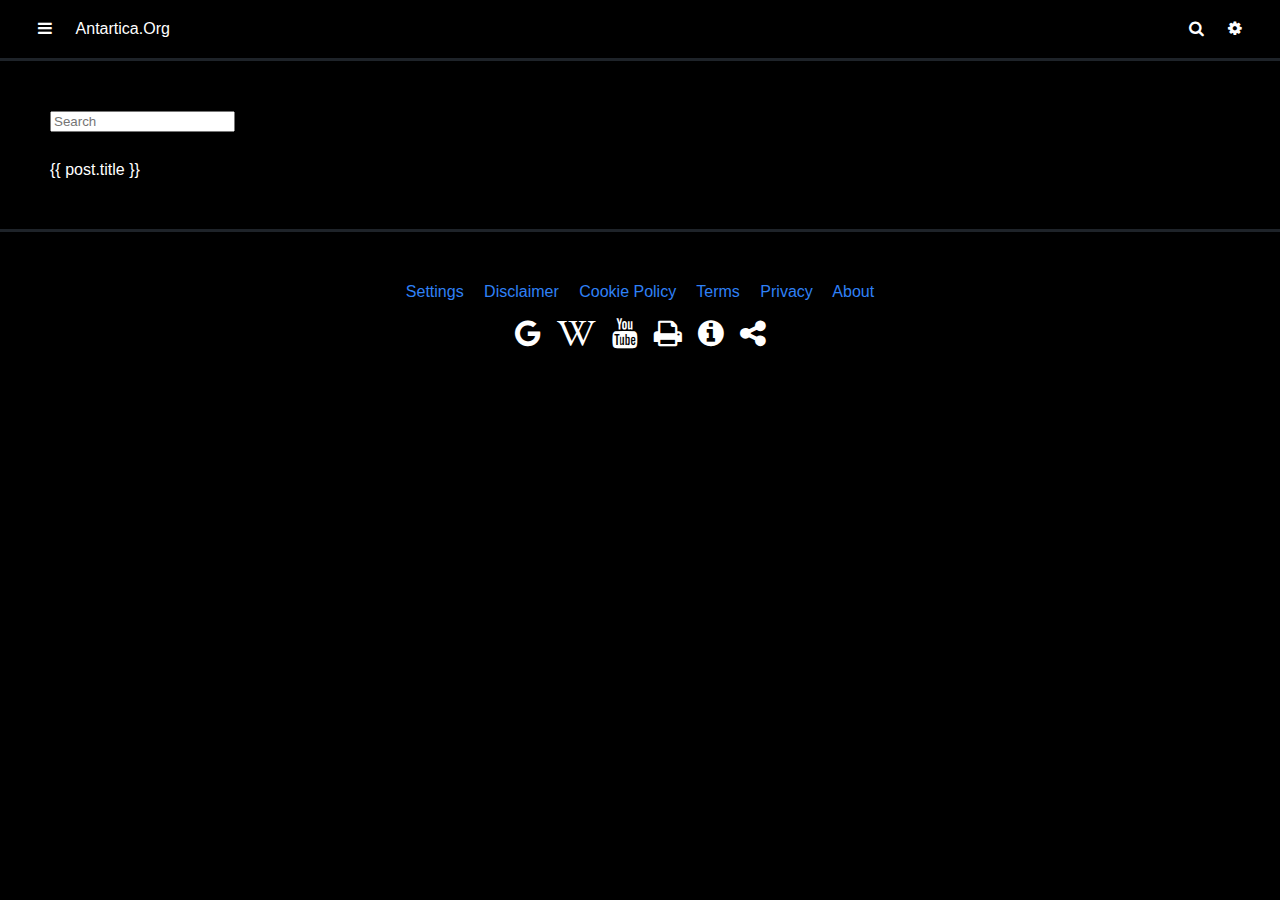
==== commit 229e10e9: "Update index.html" ====
--- a/index.html
+++ b/index.html
@@ -22,8 +22,8 @@
 <!-- noscript ends -->
 
 <!-- external css starts --> 
-	<link rel="stylesheet" href="css/index.css"> 
-	<link rel="stylesheet" href="css/style.css"> 
+	<link rel="stylesheet" href="index.css"> 
+	<link rel="stylesheet" href="style.css"> 
 	<link rel="stylesheet" href="https://cdnjs.cloudflare.com/ajax/libs/font-awesome/4.7.0/css/font-awesome.min.css"> 
 <!-- external css ends --> 
 </head>
--- a/index.css
+++ b/index.css
@@ -0,0 +1,241 @@
+.navbar {  overflow: hidden;  background-color: #000000;    bottom: 0;  position:fixed;  width: 100%; display:none; border-top: 3px solid #1e2329; }
+.navbar a {  float: left;  display: block;  color: #f2f2f2;  text-align: center;  width:33.3333333333333%; padding: 12px;  font-size: 18px;  text-decoration: none; }
+.navbar a:hover { background-color: #21262c;  color: white; }
+.navbar .icon {  display: none; }
+@media screen and (max-width: 600px) { .navbar a { padding: 12px;  font-size: 16px; } }
+@media screen and (max-width: 300px) { .navbar a { padding: 10px;  font-size: 14px; } }
+@media screen and (max-width: 250px) { .navbar a { padding: 10px;  font-size: 14px; } }
+@media screen and (max-width: 220px) { .navbar a { padding: 8px;  font-size: 14px; } }
+@media screen and (max-width: 200px) { .navbar a { padding: 8px;  font-size: 12px; } }
+@media screen and (max-width: 170px) { .navbar a { padding: 6px;  font-size: 8px; } }
+
+#topaaee { background-color: white; color:black; }
+body {  margin: 0; font-family: Arial, sans-serif; background-color: black; color:white;}
+#content {  background-color: black;  color:white;}
+.cookieconsentbutton {  background-color: #1967d2; color: white; padding: 10px 15px;  border: none; font-size: 14px; cursor: pointer; border-radius: 4px;}
+.cookieconsentbutton:hover {  background-color: white;  color: black; }
+.grey1-container {  background-color: black;  color: white;  padding: 35px;  text-align: center;  font-size: 16px; border-top: 3px solid #1e2329; }
+.grey1-container a:link {  color: #2f81f7; background-color: transparent;  text-decoration: none; }  
+.grey1-container a:hover { color: #2f81f7; background-color: transparent; text-decoration: underline; }
+.grey1-container a:visited { color: #2f81f7; background-color: transparent;  text-decoration: none; }
+.grey1-container a:active { color: #2f81f7; background-color: transparent;  text-decoration: none; }
+.topnav { overflow: hidden;  background-color: black;  padding-left: 0%;  padding-right: 0%; padding-top:8px; padding-bottom:8px;   position: -webkit-sticky;  position: sticky; top:0; width: 100%; border-bottom: 3px solid #1e2329;}
+.topnav a {  float: left;  display: #424243;  color: white;  text-align: center;  padding: 12px;  text-decoration: none;  font-size: 16px; }
+.topnav a:hover {  background-color: #21262c;  color: white;}
+.content {  padding: 50px;  text-align: left; font-size: 16px;}
+.content a:link {  color: #2f81f7; background-color: transparent;  text-decoration: none; }  
+.content a:hover { color: #2f81f7; background-color: transparent; text-decoration: underline; }
+.content a:visited { color: #2f81f7; background-color: transparent;  text-decoration: none; }
+.content a:active { color: #2f81f7; background-color: transparent;  text-decoration: none; }
+.modal-content a:link {  color: #2f81f7; background-color: transparent;  text-decoration: none; }  
+.modal-content a:hover { color: #2f81f7; background-color: transparent; text-decoration: underline; }
+.modal-content a:visited { color: #2f81f7; background-color: transparent;  text-decoration: none; }
+.modal-content a:active { color: #2f81f7; background-color: transparent;  text-decoration: none; }
+.social a:link { font-size:30px; color:white;}
+.social a:hover { color:#1d9bf0;}
+#myInput {  width: 100%;  padding: 10px;  margin-bottom: 20px;  border-radius: 15px; background-color:black; color:white;  border: 2px solid white;  font-size: 13px; }
+* {  box-sizing: border-box; }
+.myInput {  width: 100%;  padding: 10px;  margin-bottom: 20px;  border-radius: 15px; background-color:black; color:white;  border: 2px solid white;  font-size: 13px; }
+* {  box-sizing: border-box; }
+#myUL {  list-style-type: none;  padding: 0;  margin: 0; }
+#myUL li a {  margin-top: -1px; /* Prevent double borders */  background-color: black;  padding: 10px;  text-decoration: none;  color: white;  display: block;  border-radius: 25px;  font-size: 13px; }
+#myUL li a:hover:not(.header) {  background-color: #21262c; }
+#myInputab {  width: 100%;  padding: 10px;  margin-bottom: 20px;  border-radius: 15px; background-color:black; color:white;  border: 2px solid white;  font-size: 13px; }
+* {  box-sizing: border-box; }
+#myULab {  list-style-type: none;  padding: 0;  margin: 0; }
+#myULab li a {  margin-top: -1px; /* Prevent double borders */  background-color: black;  padding: 10px;  text-decoration: none;  color: white;  display: block;  border-radius: 25px;  font-size: 13px; }
+#myULab li a:hover:not(.header) {  background-color: #21262c; }
+
+
+#cookieconsenta {display:none; border-bottom: 3px solid #1e2329;} 
+#cookieconsentb {display:none; border-bottom: 3px solid #1e2329;} 
+* {  box-sizing: border-box; }
+.button {  transition-duration: 0.5s; }
+#top-nav-small-side {display:none;}
+#sidebar { display:none; }
+#topnav-right {  float: right;}
+#topnav-right2 {  float: right; }
+#topnav-right3 {  float: right; }
+.text-center {  text-align: center; }  .text-left {  text-align: left; }  .text-right {  text-align: right; }    #text-center {  text-align: center; }  #text-left {  text-align: left; }  #text-right {  text-align: right; }
+
+.modal {
+ display: none;   position: fixed; z-index: 1;  padding-top: 0%; padding-bottom: 0%;left: 0; top: 0; width: 100%;  height: 100%; overflow: auto;  background-color: rgb(0,0,0); background-color: rgba(0,0,0,0.4); cursor:default; 
+}
+.modal-content {  background-color: black;  font-size: 16px;  margin: auto;  padding-left: 5%; padding-right: 5%; padding-top: 3%; padding-bottom: 3%;color:white;  border: none;  width: 100%;   border-radius: 0px; cursor:default;}
+.close {  color: #2f81f7;  float: left; cursor: pointer;}
+.close:hover, .close:focus {  color: #2f81f7;  text-decoration: underline;  cursor: pointer; }
+
+
+@media screen and (max-width: 3000px) {
+.topnav {  overflow: hidden; padding-top:10px; padding-bottom:10px; padding-left: 2%;  padding-right: 2%;}
+.modal { padding-top: 0%; padding-bottom: 0%; left: 0; top: 0; width: 100%;  height: 100%; overflow: auto; }
+}
+
+
+@media screen and (max-width: 2000px) {
+.topnav {  overflow: hidden; padding-top:9px; padding-bottom:9px; padding-left: 2%;  padding-right: 2%;}
+.modal { padding-top: 0%; padding-bottom: 0%; left: 0; top: 0; width: 100%;  height: 100%; overflow: auto; }
+}
+
+
+@media screen and (max-width: 1400px) {
+.topnav {  overflow: hidden; padding-top:8px; padding-bottom:8px; padding-left: 2%;  padding-right: 2%;}
+.modal { padding-top: 0%; padding-bottom: 0%; left: 0; top: 0; width: 100%;  height: 100%; overflow: auto; }
+}
+
+
+@media screen and (max-width: 1200px) {
+.topnav {  overflow: hidden; padding-top:7px; padding-bottom:7px; padding-left: 2%;  padding-right: 2%;}
+.topnav a {  float: left;  padding: 12px;  font-size: 15px; }
+.content {  padding: 45px; font-size: 15px; }
+.grey1-container {  padding: 30px;  font-size: 15px; }
+.social a:link { font-size:29px;}
+#myInput {  padding: 10px;  margin-bottom: 20px;  font-size: 12px; }
+.myInput {  padding: 10px;  margin-bottom: 20px;  font-size: 12px; }
+#myUL li a {  font-size: 12px;  padding: 10px; }
+#myInputab {  padding: 10px;  margin-bottom: 20px;  font-size: 12px; }
+#myULab li a {  font-size: 12px;  padding: 10px; }
+.modal-content { font-size: 15px;  width: 100%; border: none; border-radius: 0px; }
+.modal { padding-top: 0%; padding-bottom: 0%; left: 0; top: 0; width: 100%;  height: 100%; overflow: auto; }
+}
+
+
+@media screen and (max-width: 1000px) {
+#topnav-right { display: none; }
+.topnav {  overflow: hidden; padding-top:5px; padding-bottom:5px; padding-left: 2%;  padding-right: 2%;}
+#top-nav-large { display: none; }
+.topnav a {  float: left;  padding: 12px;  font-size: 14px; }
+.content { padding: 35px; font-size: 14px; }
+.grey1-container {  padding: 30px;  font-size: 14px; }
+.social a:link { font-size:28px;}
+.modal-content { font-size: 14px;  width: 100%; border: none; border-radius: 0px;}
+.modal { padding-top: 0%; padding-bottom: 0%; left: 0; top: 0; width: 100%;  height: 100%; overflow: auto; }
+}
+
+@media screen and (max-width: 900px) {
+.topnav {  overflow: hidden; padding-top:4px; padding-bottom:4px; padding-left: 2%;  padding-right: 2%;}
+}
+
+@media screen and (max-width: 600px) {
+.topnav {  overflow: hidden; padding-left: 1%;  padding-right: 1%;}
+#top-nav-medium { display: none; }
+.cookieconsentbutton {font-size: 13px;}
+.topnav a {  float: left;  padding: 12px;  font-size: 14px; }
+.content {  padding: 25px; font-size: 13px; }
+.grey1-container {  padding: 25px;  font-size: 13px; }
+.social a:link { font-size:26px;}
+.modal-content { font-size: 13px;  width: 100%; border: none; border-radius: 0px;}
+.modal { padding-top: 0%; padding-bottom: 0%; left: 0; top: 0; width: 100%;  height: 100%; overflow: auto; }
+}
+
+
+@media screen and (max-width: 400px) {
+.topnav {padding-left: 1%;  padding-right: 1%; }
+.content {  padding: 20px; font-size: 13px; }
+.grey1-container {  padding: 20px;  font-size: 13px; }
+.cookieconsentbutton { padding: 10px 15px;}
+.social a:link { font-size:25px;}
+.modal-content { font-size: 13px;  width: 100%; border: none; border-radius: 0px;}
+.modal { padding-top: 0%; padding-bottom: 0%; left: 0; top: 0; width: 100%;  height: 100%; overflow: auto; }
+
+@media screen and (max-width: 300px) {
+#topnav-right3 { display: none; }
+.topnav { padding-top:0px; padding-bottom:0px; padding-left: 0px;  padding-right: 0px; }
+.topnav a {  float: left;  padding: 10px;  font-size: 13px; }
+.content {  padding: 15px; font-size: 12px; }
+.grey1-container {  padding: 15px;  font-size: 12px; }
+.social a:link { font-size:22px;}
+.cookieconsentbutton {  font-size: 11px;}
+#myInput {  padding: 10px;  margin-bottom: 20px;  margin-top: 10px;  font-size: 10px; }
+.myInput {  padding: 10px;  margin-bottom: 20px;  margin-top: 10px;  font-size: 10px; }
+#myUL li a {  font-size: 10px;  padding: 10px; }
+#myInputab {  padding: 10px;  margin-bottom: 20px;  margin-top: 10px;  font-size: 10px; }
+#myULab li a {  font-size: 10px;  padding: 10px; }
+.modal-content { font-size: 12px;  width: 100%; border: none; border-radius: 0px;}
+.modal { padding-top: 0%; padding-bottom: 0%; left: 0; top: 0; width: 100%;  height: 100%; overflow: auto;  background-color: rgb(0,0,0); background-color: rgba(0,0,0,0.4); 
+}
+
+@media screen and (max-width: 260px) {
+.topnav { padding-top:0px; padding-bottom:0px; padding-left: 0px;  padding-right: 0px;}
+.social a:link { font-size:20px;}
+.cookieconsentbutton { padding: 7px 7px; }
+.modal-content { font-size: 12px;  width: 100%; }
+}
+
+@media screen and (max-width: 230px) {
+.social a:link { font-size:19px;}
+.modal-content { font-size: 10px;  width: 100%; }
+}
+
+@media screen and (max-width: 200px) {
+#topnav-right2 { display:none; }
+.topnav a {  float: left;  padding: 10px;  font-size: 13px; }
+.content {  padding: 12px; font-size: 12px; }
+.grey1-container {  padding: 12px;  font-size: 12px; }
+.social a:link { font-size:18px;}
+.cookieconsentbutton { padding: 5px 5px; }
+#myInput {  padding: 9px;  margin-bottom: 20px; margin-top: 15px;  font-size: 9px; }
+.myInput {  padding: 9px;  margin-bottom: 20px; margin-top: 15px;  font-size: 9px; }
+#myUL li a {  font-size: 9px;  padding: 9px; }
+#myInputab {  padding: 9px;  margin-bottom: 20px; margin-top: 15px;  font-size: 9px; }
+#myULab li a {  font-size: 9px;  padding: 9px; }
+.modal-content { font-size: 9px;  width: 100%; }
+}
+
+@media screen and (max-width: 180px) {
+.topnav a {  float: left;  padding: 10px;  font-size: 12px; }
+.content {  padding: 11px; font-size: 11px; }
+.grey1-container {  padding: 11px;  font-size: 11px; }
+.cookieconsentbutton { padding: 4px 4px; }
+}
+
+@media screen and (max-width: 150px) {
+.topnav a {  float: left; padding: 10px;  font-size: 10px; }
+.content {  padding: 10px; font-size: 10px; }
+.grey1-container {  padding: 10px;  font-size: 10px; }
+.cookieconsentbutton {  font-size: 8px; }
+#myInput {  padding: 8px;  margin-bottom: 20px;  font-size: 8px; }
+.myInput {  padding: 8px;  margin-bottom: 20px;  font-size: 8px; }
+#myUL li a {  font-size: 8px; padding: 8px; }
+#myInputab {  padding: 8px;  margin-bottom: 20px;  font-size: 8px; }
+#myULab li a {  font-size: 8px; padding: 8px; }
+.modal-content { font-size: 8px;  width: 100%; }
+}
+
+@media screen and (max-width: 120px) {
+#title { display: none; }
+.topnav a {  float: left;  padding: 9px;  font-size: 9px; }
+.content {  padding: 8px; font-size: 8px; }
+.grey1-container {  padding: 10px;  font-size: 10px; }
+.cookieconsentbutton {  font-size: 7px; }
+#myInput {  padding: 7px;  margin-bottom: 20px;  font-size: 7px; }
+.myInput {  padding: 7px;  margin-bottom: 20px;  font-size: 7px; }
+#myUL li a {  font-size: 7px;  padding: 7px; }
+#myInputab {  padding: 7px;  margin-bottom: 20px;  font-size: 7px; }
+#myULab li a {  font-size: 7px;  padding: 7px; }
+.modal-content { font-size: 7px;  width: 100%; border: none;}
+}
+
+@media screen and (max-width: 100px) {
+.topnav a {  float: left;  padding: 8px;  font-size: 8px; }
+.content {  padding: 8px; font-size: 8px; }
+.grey1-container {  padding: 8px;  font-size: 8px; }
+.cookieconsentbutton { padding: 2px 2px;  font-size: 6px; }
+#myInput {  padding: 6px;  margin-bottom: 20px;  font-size: 6px; }
+.myInput {  padding: 6px;  margin-bottom: 20px;  font-size: 6px; }
+#myUL li a {  font-size: 6px;  padding: 6px; }
+#myInputab {  padding: 6px;  margin-bottom: 20px;  font-size: 6px; }
+#myULab li a {  font-size: 6px;  padding: 6px; }
+.modal-content { font-size: 6px;  width: 100%; }
+}
+
+@media screen and (max-width: 90px) {
+.content {  padding: 4px; font-size: 6px; }
+.grey1-container {  padding: 4px;  font-size: 6px; }
+#myInput { padding: 4px; margin-bottom: 20px; font-size: 5px; }
+.myInput { padding: 4px; margin-bottom: 20px; font-size: 5px; }
+#myUL li a {  font-size: 5px; padding: 4px; }
+#myInputab { padding: 4px; margin-bottom: 20px; font-size: 5px; }
+#myULab li a {  font-size: 5px; padding: 4px; }
+.modal-content { font-size: 5px;  width: 100%; }
+}
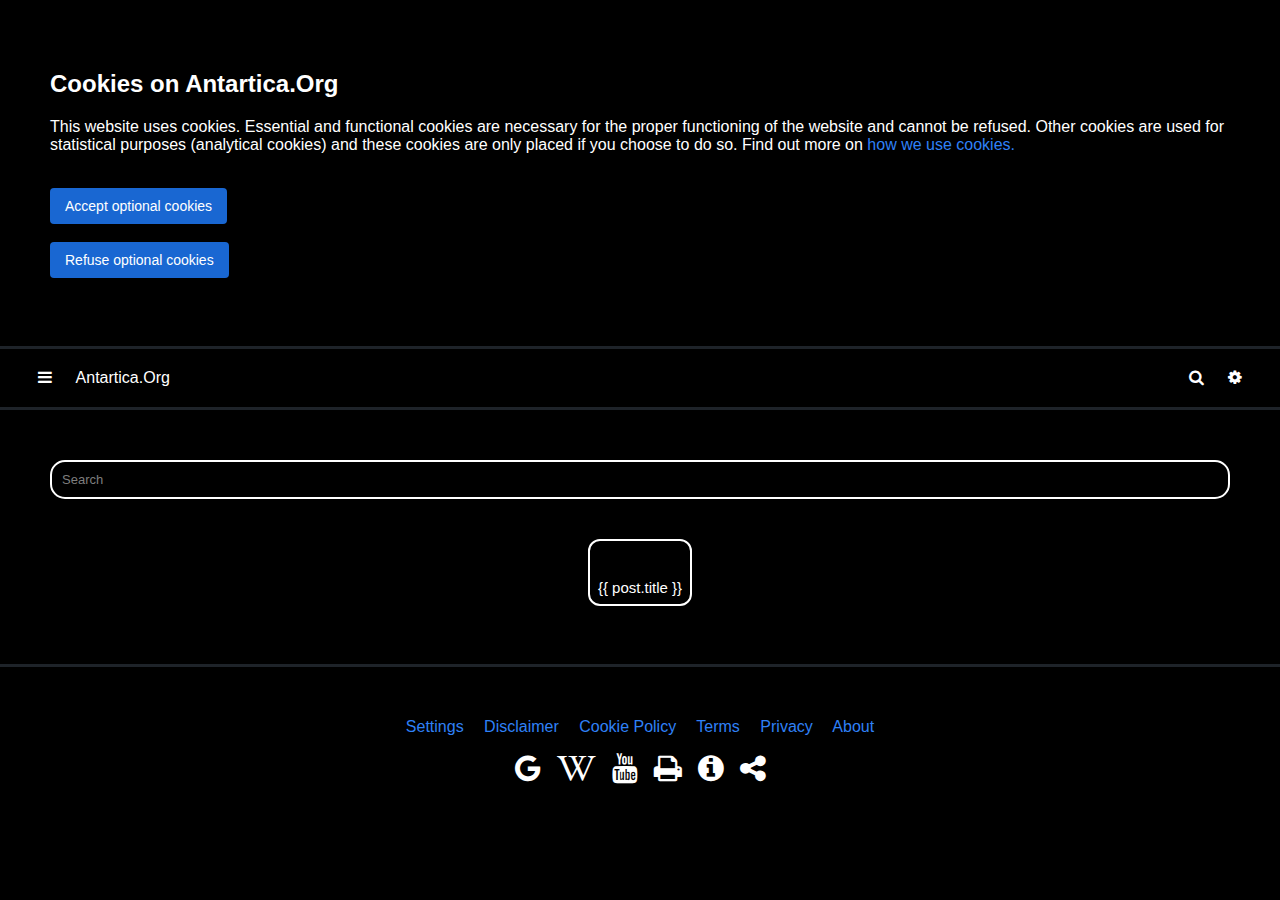
==== commit 39c323bf: "Update index.html" ====
--- a/index.html
+++ b/index.html
@@ -22,8 +22,8 @@
 <!-- noscript ends -->
 
 <!-- external css starts --> 
-	<link rel="stylesheet" href="index.css"> 
-	<link rel="stylesheet" href="style.css"> 
+	<link rel="stylesheet" href="css/index.css"> 
+	<link rel="stylesheet" href="css/style.css"> 
 	<link rel="stylesheet" href="https://cdnjs.cloudflare.com/ajax/libs/font-awesome/4.7.0/css/font-awesome.min.css"> 
 <!-- external css ends --> 
 </head>
--- a/css/index.css
+++ b/css/index.css
@@ -0,0 +1,241 @@
+.navbar {  overflow: hidden;  background-color: #000000;    bottom: 0;  position:fixed;  width: 100%; display:none; border-top: 3px solid #1e2329; }
+.navbar a {  float: left;  display: block;  color: #f2f2f2;  text-align: center;  width:33.3333333333333%; padding: 12px;  font-size: 18px;  text-decoration: none; }
+.navbar a:hover { background-color: #21262c;  color: white; }
+.navbar .icon {  display: none; }
+@media screen and (max-width: 600px) { .navbar a { padding: 12px;  font-size: 16px; } }
+@media screen and (max-width: 300px) { .navbar a { padding: 10px;  font-size: 14px; } }
+@media screen and (max-width: 250px) { .navbar a { padding: 10px;  font-size: 14px; } }
+@media screen and (max-width: 220px) { .navbar a { padding: 8px;  font-size: 14px; } }
+@media screen and (max-width: 200px) { .navbar a { padding: 8px;  font-size: 12px; } }
+@media screen and (max-width: 170px) { .navbar a { padding: 6px;  font-size: 8px; } }
+
+#topaaee { background-color: white; color:black; }
+body {  margin: 0; font-family: Arial, sans-serif; background-color: black; color:white;}
+#content {  background-color: black;  color:white;}
+.cookieconsentbutton {  background-color: #1967d2; color: white; padding: 10px 15px;  border: none; font-size: 14px; cursor: pointer; border-radius: 4px;}
+.cookieconsentbutton:hover {  background-color: white;  color: black; }
+.grey1-container {  background-color: black;  color: white;  padding: 35px;  text-align: center;  font-size: 16px; border-top: 3px solid #1e2329; }
+.grey1-container a:link {  color: #2f81f7; background-color: transparent;  text-decoration: none; }  
+.grey1-container a:hover { color: #2f81f7; background-color: transparent; text-decoration: underline; }
+.grey1-container a:visited { color: #2f81f7; background-color: transparent;  text-decoration: none; }
+.grey1-container a:active { color: #2f81f7; background-color: transparent;  text-decoration: none; }
+.topnav { overflow: hidden;  background-color: black;  padding-left: 0%;  padding-right: 0%; padding-top:8px; padding-bottom:8px;   position: -webkit-sticky;  position: sticky; top:0; width: 100%; border-bottom: 3px solid #1e2329;}
+.topnav a {  float: left;  display: #424243;  color: white;  text-align: center;  padding: 12px;  text-decoration: none;  font-size: 16px; }
+.topnav a:hover {  background-color: #21262c;  color: white;}
+.content {  padding: 50px;  text-align: left; font-size: 16px;}
+.content a:link {  color: #2f81f7; background-color: transparent;  text-decoration: none; }  
+.content a:hover { color: #2f81f7; background-color: transparent; text-decoration: underline; }
+.content a:visited { color: #2f81f7; background-color: transparent;  text-decoration: none; }
+.content a:active { color: #2f81f7; background-color: transparent;  text-decoration: none; }
+.modal-content a:link {  color: #2f81f7; background-color: transparent;  text-decoration: none; }  
+.modal-content a:hover { color: #2f81f7; background-color: transparent; text-decoration: underline; }
+.modal-content a:visited { color: #2f81f7; background-color: transparent;  text-decoration: none; }
+.modal-content a:active { color: #2f81f7; background-color: transparent;  text-decoration: none; }
+.social a:link { font-size:30px; color:white;}
+.social a:hover { color:#1d9bf0;}
+#myInput {  width: 100%;  padding: 10px;  margin-bottom: 20px;  border-radius: 15px; background-color:black; color:white;  border: 2px solid white;  font-size: 13px; }
+* {  box-sizing: border-box; }
+.myInput {  width: 100%;  padding: 10px;  margin-bottom: 20px;  border-radius: 15px; background-color:black; color:white;  border: 2px solid white;  font-size: 13px; }
+* {  box-sizing: border-box; }
+#myUL {  list-style-type: none;  padding: 0;  margin: 0; }
+#myUL li a {  margin-top: -1px; /* Prevent double borders */  background-color: black;  padding: 10px;  text-decoration: none;  color: white;  display: block;  border-radius: 25px;  font-size: 13px; }
+#myUL li a:hover:not(.header) {  background-color: #21262c; }
+#myInputab {  width: 100%;  padding: 10px;  margin-bottom: 20px;  border-radius: 15px; background-color:black; color:white;  border: 2px solid white;  font-size: 13px; }
+* {  box-sizing: border-box; }
+#myULab {  list-style-type: none;  padding: 0;  margin: 0; }
+#myULab li a {  margin-top: -1px; /* Prevent double borders */  background-color: black;  padding: 10px;  text-decoration: none;  color: white;  display: block;  border-radius: 25px;  font-size: 13px; }
+#myULab li a:hover:not(.header) {  background-color: #21262c; }
+
+
+#cookieconsenta {display:none; border-bottom: 3px solid #1e2329;} 
+#cookieconsentb {display:none; border-bottom: 3px solid #1e2329;} 
+* {  box-sizing: border-box; }
+.button {  transition-duration: 0.5s; }
+#top-nav-small-side {display:none;}
+#sidebar { display:none; }
+#topnav-right {  float: right;}
+#topnav-right2 {  float: right; }
+#topnav-right3 {  float: right; }
+.text-center {  text-align: center; }  .text-left {  text-align: left; }  .text-right {  text-align: right; }    #text-center {  text-align: center; }  #text-left {  text-align: left; }  #text-right {  text-align: right; }
+
+.modal {
+ display: none;   position: fixed; z-index: 1;  padding-top: 0%; padding-bottom: 0%;left: 0; top: 0; width: 100%;  height: 100%; overflow: auto;  background-color: rgb(0,0,0); background-color: rgba(0,0,0,0.4); cursor:default; 
+}
+.modal-content {  background-color: black;  font-size: 16px;  margin: auto;  padding-left: 5%; padding-right: 5%; padding-top: 3%; padding-bottom: 3%;color:white;  border: none;  width: 100%;   border-radius: 0px; cursor:default;}
+.close {  color: #2f81f7;  float: left; cursor: pointer;}
+.close:hover, .close:focus {  color: #2f81f7;  text-decoration: underline;  cursor: pointer; }
+
+
+@media screen and (max-width: 3000px) {
+.topnav {  overflow: hidden; padding-top:10px; padding-bottom:10px; padding-left: 2%;  padding-right: 2%;}
+.modal { padding-top: 0%; padding-bottom: 0%; left: 0; top: 0; width: 100%;  height: 100%; overflow: auto; }
+}
+
+
+@media screen and (max-width: 2000px) {
+.topnav {  overflow: hidden; padding-top:9px; padding-bottom:9px; padding-left: 2%;  padding-right: 2%;}
+.modal { padding-top: 0%; padding-bottom: 0%; left: 0; top: 0; width: 100%;  height: 100%; overflow: auto; }
+}
+
+
+@media screen and (max-width: 1400px) {
+.topnav {  overflow: hidden; padding-top:8px; padding-bottom:8px; padding-left: 2%;  padding-right: 2%;}
+.modal { padding-top: 0%; padding-bottom: 0%; left: 0; top: 0; width: 100%;  height: 100%; overflow: auto; }
+}
+
+
+@media screen and (max-width: 1200px) {
+.topnav {  overflow: hidden; padding-top:7px; padding-bottom:7px; padding-left: 2%;  padding-right: 2%;}
+.topnav a {  float: left;  padding: 12px;  font-size: 15px; }
+.content {  padding: 45px; font-size: 15px; }
+.grey1-container {  padding: 30px;  font-size: 15px; }
+.social a:link { font-size:29px;}
+#myInput {  padding: 10px;  margin-bottom: 20px;  font-size: 12px; }
+.myInput {  padding: 10px;  margin-bottom: 20px;  font-size: 12px; }
+#myUL li a {  font-size: 12px;  padding: 10px; }
+#myInputab {  padding: 10px;  margin-bottom: 20px;  font-size: 12px; }
+#myULab li a {  font-size: 12px;  padding: 10px; }
+.modal-content { font-size: 15px;  width: 100%; border: none; border-radius: 0px; }
+.modal { padding-top: 0%; padding-bottom: 0%; left: 0; top: 0; width: 100%;  height: 100%; overflow: auto; }
+}
+
+
+@media screen and (max-width: 1000px) {
+#topnav-right { display: none; }
+.topnav {  overflow: hidden; padding-top:5px; padding-bottom:5px; padding-left: 2%;  padding-right: 2%;}
+#top-nav-large { display: none; }
+.topnav a {  float: left;  padding: 12px;  font-size: 14px; }
+.content { padding: 35px; font-size: 14px; }
+.grey1-container {  padding: 30px;  font-size: 14px; }
+.social a:link { font-size:28px;}
+.modal-content { font-size: 14px;  width: 100%; border: none; border-radius: 0px;}
+.modal { padding-top: 0%; padding-bottom: 0%; left: 0; top: 0; width: 100%;  height: 100%; overflow: auto; }
+}
+
+@media screen and (max-width: 900px) {
+.topnav {  overflow: hidden; padding-top:4px; padding-bottom:4px; padding-left: 2%;  padding-right: 2%;}
+}
+
+@media screen and (max-width: 600px) {
+.topnav {  overflow: hidden; padding-left: 1%;  padding-right: 1%;}
+#top-nav-medium { display: none; }
+.cookieconsentbutton {font-size: 13px;}
+.topnav a {  float: left;  padding: 12px;  font-size: 14px; }
+.content {  padding: 25px; font-size: 13px; }
+.grey1-container {  padding: 25px;  font-size: 13px; }
+.social a:link { font-size:26px;}
+.modal-content { font-size: 13px;  width: 100%; border: none; border-radius: 0px;}
+.modal { padding-top: 0%; padding-bottom: 0%; left: 0; top: 0; width: 100%;  height: 100%; overflow: auto; }
+}
+
+
+@media screen and (max-width: 400px) {
+.topnav {padding-left: 1%;  padding-right: 1%; }
+.content {  padding: 20px; font-size: 13px; }
+.grey1-container {  padding: 20px;  font-size: 13px; }
+.cookieconsentbutton { padding: 10px 15px;}
+.social a:link { font-size:25px;}
+.modal-content { font-size: 13px;  width: 100%; border: none; border-radius: 0px;}
+.modal { padding-top: 0%; padding-bottom: 0%; left: 0; top: 0; width: 100%;  height: 100%; overflow: auto; }
+
+@media screen and (max-width: 300px) {
+#topnav-right3 { display: none; }
+.topnav { padding-top:0px; padding-bottom:0px; padding-left: 0px;  padding-right: 0px; }
+.topnav a {  float: left;  padding: 10px;  font-size: 13px; }
+.content {  padding: 15px; font-size: 12px; }
+.grey1-container {  padding: 15px;  font-size: 12px; }
+.social a:link { font-size:22px;}
+.cookieconsentbutton {  font-size: 11px;}
+#myInput {  padding: 10px;  margin-bottom: 20px;  margin-top: 10px;  font-size: 10px; }
+.myInput {  padding: 10px;  margin-bottom: 20px;  margin-top: 10px;  font-size: 10px; }
+#myUL li a {  font-size: 10px;  padding: 10px; }
+#myInputab {  padding: 10px;  margin-bottom: 20px;  margin-top: 10px;  font-size: 10px; }
+#myULab li a {  font-size: 10px;  padding: 10px; }
+.modal-content { font-size: 12px;  width: 100%; border: none; border-radius: 0px;}
+.modal { padding-top: 0%; padding-bottom: 0%; left: 0; top: 0; width: 100%;  height: 100%; overflow: auto;  background-color: rgb(0,0,0); background-color: rgba(0,0,0,0.4); 
+}
+
+@media screen and (max-width: 260px) {
+.topnav { padding-top:0px; padding-bottom:0px; padding-left: 0px;  padding-right: 0px;}
+.social a:link { font-size:20px;}
+.cookieconsentbutton { padding: 7px 7px; }
+.modal-content { font-size: 12px;  width: 100%; }
+}
+
+@media screen and (max-width: 230px) {
+.social a:link { font-size:19px;}
+.modal-content { font-size: 10px;  width: 100%; }
+}
+
+@media screen and (max-width: 200px) {
+#topnav-right2 { display:none; }
+.topnav a {  float: left;  padding: 10px;  font-size: 13px; }
+.content {  padding: 12px; font-size: 12px; }
+.grey1-container {  padding: 12px;  font-size: 12px; }
+.social a:link { font-size:18px;}
+.cookieconsentbutton { padding: 5px 5px; }
+#myInput {  padding: 9px;  margin-bottom: 20px; margin-top: 15px;  font-size: 9px; }
+.myInput {  padding: 9px;  margin-bottom: 20px; margin-top: 15px;  font-size: 9px; }
+#myUL li a {  font-size: 9px;  padding: 9px; }
+#myInputab {  padding: 9px;  margin-bottom: 20px; margin-top: 15px;  font-size: 9px; }
+#myULab li a {  font-size: 9px;  padding: 9px; }
+.modal-content { font-size: 9px;  width: 100%; }
+}
+
+@media screen and (max-width: 180px) {
+.topnav a {  float: left;  padding: 10px;  font-size: 12px; }
+.content {  padding: 11px; font-size: 11px; }
+.grey1-container {  padding: 11px;  font-size: 11px; }
+.cookieconsentbutton { padding: 4px 4px; }
+}
+
+@media screen and (max-width: 150px) {
+.topnav a {  float: left; padding: 10px;  font-size: 10px; }
+.content {  padding: 10px; font-size: 10px; }
+.grey1-container {  padding: 10px;  font-size: 10px; }
+.cookieconsentbutton {  font-size: 8px; }
+#myInput {  padding: 8px;  margin-bottom: 20px;  font-size: 8px; }
+.myInput {  padding: 8px;  margin-bottom: 20px;  font-size: 8px; }
+#myUL li a {  font-size: 8px; padding: 8px; }
+#myInputab {  padding: 8px;  margin-bottom: 20px;  font-size: 8px; }
+#myULab li a {  font-size: 8px; padding: 8px; }
+.modal-content { font-size: 8px;  width: 100%; }
+}
+
+@media screen and (max-width: 120px) {
+#title { display: none; }
+.topnav a {  float: left;  padding: 9px;  font-size: 9px; }
+.content {  padding: 8px; font-size: 8px; }
+.grey1-container {  padding: 10px;  font-size: 10px; }
+.cookieconsentbutton {  font-size: 7px; }
+#myInput {  padding: 7px;  margin-bottom: 20px;  font-size: 7px; }
+.myInput {  padding: 7px;  margin-bottom: 20px;  font-size: 7px; }
+#myUL li a {  font-size: 7px;  padding: 7px; }
+#myInputab {  padding: 7px;  margin-bottom: 20px;  font-size: 7px; }
+#myULab li a {  font-size: 7px;  padding: 7px; }
+.modal-content { font-size: 7px;  width: 100%; border: none;}
+}
+
+@media screen and (max-width: 100px) {
+.topnav a {  float: left;  padding: 8px;  font-size: 8px; }
+.content {  padding: 8px; font-size: 8px; }
+.grey1-container {  padding: 8px;  font-size: 8px; }
+.cookieconsentbutton { padding: 2px 2px;  font-size: 6px; }
+#myInput {  padding: 6px;  margin-bottom: 20px;  font-size: 6px; }
+.myInput {  padding: 6px;  margin-bottom: 20px;  font-size: 6px; }
+#myUL li a {  font-size: 6px;  padding: 6px; }
+#myInputab {  padding: 6px;  margin-bottom: 20px;  font-size: 6px; }
+#myULab li a {  font-size: 6px;  padding: 6px; }
+.modal-content { font-size: 6px;  width: 100%; }
+}
+
+@media screen and (max-width: 90px) {
+.content {  padding: 4px; font-size: 6px; }
+.grey1-container {  padding: 4px;  font-size: 6px; }
+#myInput { padding: 4px; margin-bottom: 20px; font-size: 5px; }
+.myInput { padding: 4px; margin-bottom: 20px; font-size: 5px; }
+#myUL li a {  font-size: 5px; padding: 4px; }
+#myInputab { padding: 4px; margin-bottom: 20px; font-size: 5px; }
+#myULab li a {  font-size: 5px; padding: 4px; }
+.modal-content { font-size: 5px;  width: 100%; }
+}
--- a/css/style.css
+++ b/css/style.css
@@ -0,0 +1,281 @@
+div#app {
+  display: flex;
+  align-items: center;
+  justify-content: center;
+  flex-direction: column;
+}
+div#app .search-wrapper {
+width:100%;
+}
+div#app .search-wrapper input {
+width: 100%;  padding: 10px;  margin-bottom: 20px;  border-radius: 15px; background-color:black; color:white;  border: 2px solid white;  font-size: 13px;
+}
+div#app .search-wrapper input::-webkit-input-placeholder {
+  font-size: 13px;
+  color: #7e7e7e;
+  font-weight: 100;
+}
+div#app .wrapper {
+  display: flex;
+  flex-wrap: wrap;
+  padding-top: 12px;
+}
+div#app .card {
+  border: 2px solid white;
+border-radius:12px;
+  max-width: 124px;
+  min-width: 80px;
+  margin: 8px;
+}
+
+div#app .sub-card {
+padding-top:5px;
+}
+div#app .card:hover {
+background-color: #1c2026;  color: white;
+  border: 2px solid #4cd7b3;
+}
+div#app .card a {
+  text-decoration: none;
+  padding: 8px;
+  color: white;
+  font-size: 15px;
+  display: flex;
+  flex-direction: column;
+  align-items: center;
+}
+div#app .card a img {
+  height: 100px;
+}
+div#app .card a small {
+  font-size: 10px;
+  padding: 4px;
+}
+div#app .hotpink {
+  background: black;
+}
+div#app .green {
+  background: black;
+}
+div#app .box {
+  width: 100px;
+  height: 100px;
+  border: 1px solid rgba(0,0,0,0.12);
+}
+
+@media screen and (max-width: 3000px) {
+}
+
+
+@media screen and (max-width: 2000px) {
+}
+
+
+@media screen and (max-width: 1400px) {
+}
+
+
+@media screen and (max-width: 1200px) {
+div#app .search-wrapper input {
+padding: 10px;  margin-bottom: 20px;  font-size: 12px;
+}
+}
+
+
+@media screen and (max-width: 1000px) {
+}
+
+@media screen and (max-width: 900px) {
+div#app .card {
+  border: 2px solid white;
+border-radius:12px;
+  max-width: 124px;
+  min-width: 70px;
+  margin: 8px;
+  transition: 0.15s all ease-in-out;
+}
+}
+
+
+@media screen and (max-width: 620px) {
+div#app .card a {
+  text-decoration: none;
+  padding: 6px;
+  color: white;
+  font-size: 13px;
+}
+div#app .card {
+  border: 2px solid white;
+border-radius:10px;
+  max-width: 110px;
+  min-width: 60px;
+  margin: 7px;
+  transition: 0.15s all ease-in-out;
+}
+}
+
+@media screen and (max-width: 600px) {
+}
+
+@media screen and (max-width: 540px) {
+}
+
+@media screen and (max-width: 500px) {
+}
+
+@media screen and (max-width: 470px) {
+}
+
+@media screen and (max-width: 450px) {
+}
+
+@media screen and (max-width: 440px) {
+}
+
+@media screen and (max-width: 420px) {
+}
+
+@media screen and (max-width: 400px) {
+}
+
+@media screen and (max-width: 370px) {
+}
+
+@media screen and (max-width: 360px) {
+}
+
+@media screen and (max-width: 350px) {
+div#app .card a {
+  text-decoration: none;
+  padding: 5px;
+  color: white;
+  font-size: 12px;
+}
+div#app .card {
+  border: 2px solid white;
+border-radius:8px;
+  max-width: 110px;
+  min-width: 40px;
+  margin: 7px;
+  transition: 0.15s all ease-in-out;
+}
+div#app .card a img {
+  height: 50px;
+}
+}
+
+@media screen and (max-width: 340px) {
+}
+
+@media screen and (max-width: 320px) {
+}
+
+@media screen and (max-width: 300px) {
+div#app .search-wrapper input {
+padding: 10px;  margin-bottom: 20px;  margin-top: 10px;  font-size: 10px;
+}
+div#app .card a {
+  text-decoration: none;
+  padding: 5px;
+  color: white;
+  font-size: 12px;
+}
+div#app .card {
+  border: 2px solid white;
+border-radius:8px;
+  max-width: 110px;
+  min-width: 40px;
+  margin: 4px;
+  transition: 0.15s all ease-in-out;
+}
+}
+
+@media screen and (max-width: 270px) {
+}
+
+@media screen and (max-width: 250px) {
+}
+
+@media screen and (max-width: 230px) {
+}
+
+@media screen and (max-width: 210px) {
+div#app .card a {
+  text-decoration: none;
+  padding: 4px;
+  color: white;
+  font-size: 10px;
+}
+div#app .card {
+  border: 1px solid white;
+border-radius:7px;
+  max-width: 110px;
+  min-width: 40px;
+  margin: 4px;
+  transition: 0.15s all ease-in-out;
+}
+}
+
+@media screen and (max-width: 200px) {
+div#app .search-wrapper input {
+padding: 9px;  margin-bottom: 20px; margin-top: 15px;  font-size: 9px; 
+}
+}
+
+@media screen and (max-width: 180px) {
+div#app .card a {
+  text-decoration: none;
+  padding: 4px;
+  color: white;
+  font-size: 9px;
+}
+div#app .card {
+  border: 1px solid white;
+border-radius:6px;
+  max-width: 110px;
+  min-width: 40px;
+  margin: 4px;
+  transition: 0.15s all ease-in-out;
+}
+}
+
+@media screen and (max-width: 150px) {
+div#app .search-wrapper input {
+padding: 8px;  margin-bottom: 20px;  font-size: 8px; 
+}
+}
+
+@media screen and (max-width: 120px) {
+div#app .search-wrapper input {
+padding: 7px;  margin-bottom: 20px;  font-size: 7px;
+}
+}
+
+@media screen and (max-width: 100px) {
+div#app .search-wrapper input {
+padding: 6px;  margin-bottom: 20px;  font-size: 6px;
+}
+}
+
+@media screen and (max-width: 90px) {
+div#app .card a {
+  text-decoration: none;
+  padding: 4px;
+  color: white;
+  font-size: 6px;
+}
+div#app .card {
+  border: 1px solid white;
+border-radius:4px;
+  min-width: 10px;
+  margin: 4px;
+margin-left:15px;
+  transition: 0.15s all ease-in-out;
+}
+div#app .search-wrapper input {
+padding: 4px; margin-bottom: 20px; font-size: 5px;
+}
+}
+
+@media screen and (max-width: 80px) {
+}
